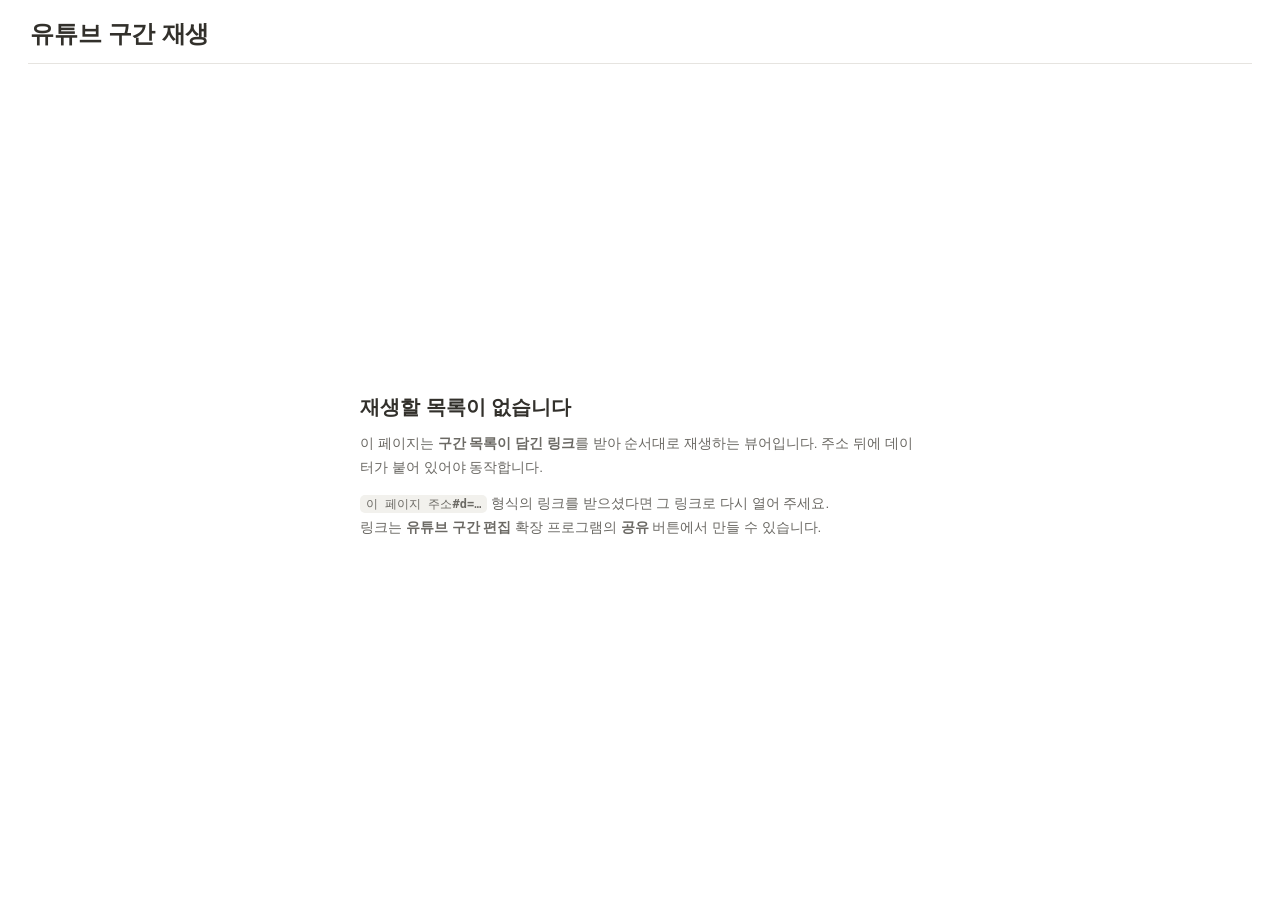
==== youtube-clip-player/index.html @ 1a42a616 "Create index.html" ====
<!DOCTYPE html>
<html lang="ko">
<head>
<meta charset="utf-8">
<meta name="viewport" content="width=device-width, initial-scale=1">
<title>유튜브 구간 재생</title>
<meta name="description" content="유튜브 영상의 지정한 구간만 순서대로 이어 봅니다.">
<style>
:root{
  --text:#32302B; --text-2:#6B6964; --text-3:#8C8A85;
  --bg:#FFFFFF; --bg-2:#FAFAF9; --bg-3:#F2F1ED;
  --hover:#EFEEEB; --line:#E6E4E0; --line-2:#D8D6D1;
  --blue:#2072CE; --blue-2:#1A62B4; --blue-soft:#E4EFFC;
  --amber:#A8701A; --amber-soft:#FBF3E2; --red:#D64545;
  --ink:#272532; --ink-2:#34313F; --ink-text:#F3F2F6; --ink-text-2:#A5A1B4;
  --grad:linear-gradient(135deg,#5AC8D8 0%,#599BF8 48%,#6E45E8 100%);
  --font:-apple-system,BlinkMacSystemFont,"Segoe UI","Apple SD Gothic Neo","Pretendard","Malgun Gothic","Noto Sans KR",Roboto,sans-serif;
  --mono:ui-monospace,SFMono-Regular,Menlo,Consolas,monospace;
}
*{box-sizing:border-box}
html,body{height:100%;margin:0}
body{
  font-family:var(--font);color:var(--text);background:var(--bg);
  font-size:14px;line-height:1.5;-webkit-font-smoothing:antialiased;overflow:hidden;
}
button{font-family:inherit;font-size:inherit;color:inherit;cursor:pointer}
a{color:inherit}

.scroll{overflow-y:auto;overflow-x:hidden;scrollbar-width:thin;scrollbar-color:#CFCCC5 transparent}
.scroll::-webkit-scrollbar{width:10px}
.scroll::-webkit-scrollbar-thumb{background:#D4D2CC;border-radius:99px;border:3px solid transparent;background-clip:padding-box}
.scroll::-webkit-scrollbar-thumb:hover{background:#B3B0A9;background-clip:padding-box}

.app{height:100%;display:flex;flex-direction:column;max-width:1480px;margin:0 auto;padding:0 28px 20px}

header.top{
  flex:0 0 auto;display:flex;align-items:center;gap:12px;
  padding:18px 2px 14px;border-bottom:1px solid var(--line);
}
h1{margin:0;font-size:24px;font-weight:700;letter-spacing:-.01em;line-height:1.3;
   overflow:hidden;text-overflow:ellipsis;display:-webkit-box;-webkit-line-clamp:2;-webkit-box-orient:vertical}
.spacer{flex:1 1 auto;min-width:0}
.cnt{display:inline-flex;align-items:baseline;gap:6px;font-size:12px;color:var(--text-3);
     font-variant-numeric:tabular-nums;white-space:nowrap}
.cnt .tv{font-size:14px;font-weight:700;color:var(--text)}
.cnt .tv.part{color:var(--amber)}
.btn{
  border:1px solid var(--line-2);background:#fff;padding:6px 12px;border-radius:7px;
  font-size:13px;font-weight:600;transition:.12s;white-space:nowrap;text-decoration:none;
  display:inline-flex;align-items:center;gap:5px;
}
.btn:hover{background:var(--hover)}
.btn.primary{background:var(--blue);border-color:var(--blue);color:#fff}
.btn.primary:hover{background:var(--blue-2)}

main{flex:1 1 auto;min-height:0;padding-top:16px;display:grid;grid-template-columns:minmax(0,1fr) 380px;gap:20px}

/* ---------- 플레이어 ---------- */
.stage{min-width:0;min-height:0;display:flex;flex-direction:column;gap:12px;justify-content:center}
.player-box{
  position:relative;width:100%;background:#0F0F0F;border-radius:12px;overflow:hidden;
  aspect-ratio:16/9;max-width:calc((100vh - 230px) * 16 / 9);margin:0 auto;
  box-shadow:0 1px 2px rgba(15,15,15,.05),0 6px 22px rgba(15,15,15,.09);
}
.player-box iframe,.player-box>div{position:absolute;inset:0;width:100%;height:100%;border:0}
.overlay{
  position:absolute;inset:0;display:none;flex-direction:column;align-items:center;justify-content:center;
  gap:10px;color:#8A8A87;background:#141414;font-size:13.5px;text-align:center;padding:24px;z-index:2;
}
.overlay.on{display:flex}
.overlay b{color:#E4E3E1;font-size:16px;font-weight:600}
.overlay .msg{color:#B3B2AF;max-width:460px;line-height:1.7}
.overlay .row{display:flex;gap:8px;margin-top:6px;flex-wrap:wrap;justify-content:center}
.overlay .btn{background:#2A2A28;border-color:#3B3B38;color:#E4E3E1}
.overlay .btn:hover{background:#3A3A37}
.overlay .btn.primary{background:var(--blue);border-color:var(--blue);color:#fff}

/* ---------- 재생 바 ---------- */
.deck{
  position:relative;flex:0 0 auto;display:flex;align-items:center;gap:18px;
  padding:13px 18px;border-radius:14px;
  background:linear-gradient(180deg,var(--ink-2) 0%,var(--ink) 100%);
  color:var(--ink-text);box-shadow:0 6px 22px rgba(15,15,15,.16);
  max-width:calc((100vh - 268px) * 16 / 9);margin:0 auto;width:100%;
}

.deck-transport{flex:0 0 auto;display:flex;align-items:center;gap:6px}
.playbig{
  width:46px;height:46px;padding:0;border:0;border-radius:50%;
  background:var(--grad);color:#fff;display:inline-flex;align-items:center;justify-content:center;
  box-shadow:0 2px 12px rgba(90,80,220,.5);transition:.14s;
}
.playbig svg{width:18px;height:18px;display:block}
.playbig:hover{filter:brightness(1.1);box-shadow:0 3px 16px rgba(90,80,220,.66)}
.playbig:active{transform:scale(.94)}
.tbtn{
  width:34px;height:34px;padding:0;border:0;border-radius:9px;background:transparent;
  color:var(--ink-text-2);display:inline-flex;align-items:center;justify-content:center;transition:.12s;
}
.tbtn svg{width:16px;height:16px;display:block}
.tbtn:hover{background:rgba(255,255,255,.13);color:#fff}
.tbtn:active{transform:scale(.92)}

.deck-main{flex:1;min-width:0;display:flex;flex-direction:column;gap:7px}
.deck-row{display:flex;align-items:center;gap:10px;min-width:0}
.chip{
  flex:0 0 auto;background:rgba(255,255,255,.13);border-radius:6px;padding:2px 8px;
  font-size:11.5px;font-weight:700;color:#fff;font-variant-numeric:tabular-nums;
}
.deck-title{flex:1;min-width:0;font-size:14.5px;font-weight:600;color:#fff;
            overflow:hidden;text-overflow:ellipsis;white-space:nowrap}
.deck.idle .deck-title{color:var(--ink-text-2);font-weight:500}
.deck-open{
  flex:0 0 auto;font-size:11.5px;color:var(--ink-text-2);text-decoration:none;
  border-bottom:1px solid rgba(255,255,255,.28);padding-bottom:1px;white-space:nowrap;transition:.12s;
}
.deck-open:hover{color:#fff;border-color:#fff}

.t{flex:0 0 auto;font-size:11.5px;color:var(--ink-text-2);font-variant-numeric:tabular-nums;min-width:40px}
.t.right{text-align:right}
.track{flex:1;position:relative;height:16px;display:flex;align-items:center;cursor:pointer}
.track::before{content:'';position:absolute;left:0;right:0;height:4px;border-radius:99px;background:rgba(255,255,255,.17)}
.track i{position:relative;display:block;height:4px;border-radius:99px;background:var(--grad);width:0;transition:width .2s linear}
.track .knob{
  position:absolute;top:50%;left:0;width:11px;height:11px;border-radius:50%;background:#fff;
  transform:translate(-50%,-50%);opacity:0;transition:opacity .12s;box-shadow:0 1px 5px rgba(0,0,0,.45);
}
.track:hover .knob{opacity:1}
.deck.idle .track{pointer-events:none;opacity:.55}

.deck-side{flex:0 0 auto;display:flex;align-items:center;gap:8px}
.btn-dark{
  border:1px solid rgba(255,255,255,.24);background:transparent;color:var(--ink-text);
  padding:7px 13px;border-radius:9px;font-size:12.5px;font-weight:600;white-space:nowrap;transition:.12s;
}
.btn-dark:hover{background:rgba(255,255,255,.13);border-color:rgba(255,255,255,.4)}

/* ---------- 목록 ---------- */
.side{min-width:0;min-height:0;display:flex;flex-direction:column;
      background:var(--bg-2);border:1px solid var(--line);border-radius:12px}
.side-head{flex:0 0 auto;display:flex;align-items:center;justify-content:space-between;gap:8px;
           padding:11px 13px;border-bottom:1px solid var(--line)}
.side-head h2{margin:0;font-size:11.5px;font-weight:700;letter-spacing:.07em;color:var(--text-2)}
.side-body{flex:1 1 auto;min-height:0;padding:9px 9px 6px}

.pl{display:flex;align-items:center;gap:10px;padding:9px 10px;border-radius:9px;cursor:pointer;transition:.1s;margin-bottom:2px}
.pl:hover{background:var(--hover)}
.pl.on{background:var(--blue-soft);box-shadow:inset 2px 0 0 var(--blue)}
.pl.on .pl-title{color:var(--blue-2);font-weight:700}
.pl-num{flex:0 0 auto;width:20px;text-align:center;font-size:12px;font-weight:700;color:var(--text-3);font-variant-numeric:tabular-nums}
.pl.on .pl-num{color:var(--blue)}
.pl-body{flex:1;min-width:0;display:flex;flex-direction:column}
.pl-title,.pl-sub{display:block;overflow:hidden;text-overflow:ellipsis;white-space:nowrap}
.pl-title{font-size:13px;font-weight:500}
.pl-sub{font-size:11px;color:var(--text-3);font-variant-numeric:tabular-nums}
.pl-dur{flex:0 0 auto;font-size:11px;color:var(--text-3);font-variant-numeric:tabular-nums}

/* ---------- 안내 화면 ---------- */
.intro{flex:1 1 auto;display:flex;align-items:center;justify-content:center;padding:24px}
.intro-card{max-width:560px;text-align:left}
.intro h2{margin:0 0 10px;font-size:20px;font-weight:700}
.intro p{margin:0 0 12px;color:var(--text-2);line-height:1.8;font-size:13.5px}
.intro code{background:var(--bg-3);border-radius:5px;padding:2px 6px;font-family:var(--mono);font-size:12px}
.warnbox{background:var(--amber-soft);border:1px solid #EFE0C2;border-radius:10px;
         padding:12px 14px;color:#7A5B18;font-size:13px;line-height:1.75;margin:0 0 14px}
.warnbox b{color:#5E4610}

#toast{
  position:fixed;left:50%;bottom:24px;transform:translate(-50%,16px);
  background:var(--ink);color:#fff;padding:9px 16px;border-radius:9px;font-size:13px;
  opacity:0;pointer-events:none;transition:.2s;z-index:80;box-shadow:0 8px 24px rgba(0,0,0,.3);
}
#toast.on{opacity:1;transform:translate(-50%,0)}

@media (max-width:1000px){
  body{overflow:auto}
  .app{height:auto;min-height:100%;padding:0 16px 24px}
  main{grid-template-columns:minmax(0,1fr)}
  .player-box,.deck{max-width:100%}
  .deck{flex-wrap:wrap;gap:12px}
  .deck-main{order:3;flex-basis:100%}
  .deck-side{margin-left:auto}
  .side{max-height:60vh}
}
</style>
</head>
<body>

<div class="app">
  <header class="top">
    <h1 id="pageTitle">유튜브 구간 재생</h1>
    <span class="spacer"></span>
    <span class="cnt" id="count"></span>
  </header>

  <!-- 데이터가 있을 때 -->
  <main id="viewMain" style="display:none">
    <div class="stage">
      <div class="player-box">
        <div id="player"></div>
        <div class="overlay" id="ovError">
          <b>재생할 수 없어요</b>
          <span class="msg"></span>
          <div class="row">
            <a class="btn" target="_blank" rel="noopener" data-open>유튜브에서 열기 ↗</a>
            <button type="button" class="btn primary" data-skip>다음 구간 ▸</button>
          </div>
        </div>
      </div>

      <div class="deck idle" id="deck">
        <div class="deck-transport">
          <button type="button" class="tbtn" id="btnPrev" title="이전 구간" data-ico="prev"></button>
          <button type="button" class="playbig" id="btnPlayToggle" title="처음부터 재생"></button>
          <button type="button" class="tbtn" id="btnNext" title="다음 구간" data-ico="next"></button>
        </div>

        <div class="deck-main">
          <div class="deck-row">
            <span class="chip" id="deckIdx">1 / 1</span>
            <span class="deck-title" id="deckTitle">재생 준비 완료</span>
            <a class="deck-open" id="deckOpen" target="_blank" rel="noopener">유튜브에서 열기 ↗</a>
          </div>
          <div class="deck-row">
            <span class="t" id="tNow">00:00</span>
            <div class="track" id="track" title="이 구간 안에서 이동">
              <i id="progBar"></i><span class="knob" id="knob"></span>
            </div>
            <span class="t right" id="tEnd">00:00</span>
          </div>
        </div>

        <div class="deck-side">
          <button type="button" class="tbtn" id="btnReplay" title="현재 구간 다시" data-ico="replay"></button>
          <button type="button" class="btn-dark" id="btnFromStart">처음부터</button>
        </div>
      </div>
    </div>

    <aside class="side">
      <div class="side-head">
        <h2>재생 목록</h2>
        <button type="button" class="btn" id="btnCopyJson" title="이 목록을 JSON으로 복사">JSON 복사</button>
      </div>
      <div class="side-body scroll" id="list"></div>
    </aside>
  </main>

  <!-- 데이터가 없을 때 -->
  <div class="intro" id="intro">
    <div class="intro-card">
      <div class="warnbox" id="fileWarn" style="display:none">
        <b>파일을 직접 열면 재생되지 않습니다.</b><br>
        지금 이 페이지는 <code id="protoNow"></code> 주소로 열렸습니다.
        유튜브 플레이어는 <b>https 주소</b>에서만 동작하므로,
        GitHub Pages 같은 곳에 올린 뒤 <code>https://…</code> 주소로 접속해 주세요.
      </div>
      <h2>재생할 목록이 없습니다</h2>
      <p>
        이 페이지는 <b>구간 목록이 담긴 링크</b>를 받아 순서대로 재생하는 뷰어입니다.
        주소 뒤에 데이터가 붙어 있어야 동작합니다.
      </p>
      <p>
        <code>이 페이지 주소<b>#d=</b>…</code> 형식의 링크를 받으셨다면 그 링크로 다시 열어 주세요.<br>
        링크는 <b>유튜브 구간 편집</b> 확장 프로그램의 <b>공유</b> 버튼에서 만들 수 있습니다.
      </p>
    </div>
  </div>
</div>

<div id="toast"></div>

<script>
/* =========================================================
   유튜브 구간 재생 뷰어 (GitHub Pages 등 정적 호스팅용)
   ---------------------------------------------------------
   주소에 담긴 목록을 읽어 유튜브 임베드 플레이어로 이어 재생한다.

     …/index.html#d=<base64url JSON>    ← 권장. 길이 제한이 사실상 없다
     …/index.html?d=<base64url JSON>    ← 기존 Apps Script 링크 호환

   JSON 형식 (두 가지 모두 허용)
     {"title":"...","clips":[{"url":"https://youtu.be/ID","start":"00:10","end":"00:40","label":"이름"}]}
     {"title":"...","clips":[{"u":"...","s":"00:10","e":"00:40","l":"이름"}]}
   ========================================================= */

/* ---------- 아이콘 ---------- */
const SVG = (() => {
  const s = (p, f) => '<svg viewBox="0 0 24 24" fill="' + (f ? 'currentColor' : 'none') +
    '" stroke="' + (f ? 'none' : 'currentColor') +
    '" stroke-width="2.7" stroke-linecap="round" stroke-linejoin="round">' + p + '</svg>';
  return {
    prev:  s('<path d="M7.4 5.4a1.1 1.1 0 0 0-2.2 0v13.2a1.1 1.1 0 0 0 2.2 0z"/><path d="M18.6 5.5 9.8 11.1a1.05 1.05 0 0 0 0 1.8l8.8 5.6a1.05 1.05 0 0 0 1.6-.9V6.4a1.05 1.05 0 0 0-1.6-.9z"/>', true),
    next:  s('<path d="M16.6 5.4a1.1 1.1 0 0 1 2.2 0v13.2a1.1 1.1 0 0 1-2.2 0z"/><path d="M5.4 5.5l8.8 5.6a1.05 1.05 0 0 1 0 1.8l-8.8 5.6a1.05 1.05 0 0 1-1.6-.9V6.4a1.05 1.05 0 0 1 1.6-.9z"/>', true),
    replay:s('<path d="M20.5 12a8.5 8.5 0 1 1-2.6-6.1M20.5 4v5.5H15"/>'),
    stop:  s('<rect x="6.2" y="6.2" width="11.6" height="11.6" rx="2.6"/>', true),
    playS: s('<path d="M7.2 4.6v14.8L19.6 12z"/>', true)
  };
})();

const $ = (id) => document.getElementById(id);
let toastTimer = null;
function toast(msg) {
  const t = $('toast');
  t.textContent = msg; t.classList.add('on');
  clearTimeout(toastTimer);
  toastTimer = setTimeout(() => t.classList.remove('on'), 2600);
}

/* ---------- 시간 / URL ---------- */
function parseTime(v) {
  if (v === null || v === undefined) return null;
  let s = String(v).trim().replace(/[^0-9:.]/g, '');
  if (!s) return null;
  let total = 0;
  for (const part of s.split(':')) { let n = parseFloat(part); if (isNaN(n)) n = 0; total = total * 60 + n; }
  return total < 0 ? 0 : total;
}
function fmtTime(sec) {
  if (sec === null || sec === undefined || isNaN(sec)) return '';
  sec = Math.max(0, Math.round(sec));
  const h = Math.floor(sec / 3600), m = Math.floor((sec % 3600) / 60), s = sec % 60;
  const p = (n) => (n < 10 ? '0' : '') + n;
  return h > 0 ? h + ':' + p(m) + ':' + p(s) : p(m) + ':' + p(s);
}
function videoIdOf(url) {
  if (!url) return '';
  const s = String(url).trim();
  if (/^[A-Za-z0-9_-]{11}$/.test(s)) return s;
  let m = s.match(/(?:youtube\.com\/(?:watch\?(?:.*&)?v=|embed\/|shorts\/|live\/|v\/)|youtu\.be\/)([A-Za-z0-9_-]{11})/);
  if (m) return m[1];
  m = s.match(/[?&]v=([A-Za-z0-9_-]{11})/);
  return m ? m[1] : '';
}
function esc(v) {
  return String(v == null ? '' : v)
    .replace(/&/g, '&amp;').replace(/</g, '&lt;').replace(/>/g, '&gt;').replace(/"/g, '&quot;');
}

/* ---------- 주소에서 데이터 읽기 ---------- */
function decodeB64Url(str) {
  const b64 = str.replace(/-/g, '+').replace(/_/g, '/');
  const pad = b64 + '='.repeat((4 - (b64.length % 4)) % 4);
  const bin = atob(pad);
  const bytes = new Uint8Array(bin.length);
  for (let i = 0; i < bin.length; i++) bytes[i] = bin.charCodeAt(i);
  return new TextDecoder('utf-8').decode(bytes);
}
function readPayload() {
  const grab = (src) => {
    const m = String(src || '').match(/(?:^|[?&#])d=([A-Za-z0-9_-]+)/);
    return m ? m[1] : '';
  };
  const raw = grab(location.hash) || grab(location.search);
  if (!raw) return null;
  return JSON.parse(decodeB64Url(raw));
}

/* ---------- 상태 ---------- */
let data = null;
let queue = [];
let pos = -1;

function buildQueue(d) {
  const list = (d && (d.clips || d.items || d.list)) || [];
  const out = [];
  let lastUrl = '';
  list.forEach((c, i) => {
    const o = (typeof c === 'string') ? { u: c } : c;
    const url = String(o.url || o.u || o.link || '').trim();
    if (url) lastUrl = url;
    const vid = videoIdOf(url || lastUrl);
    if (!vid) return;
    let st = parseTime(o.start !== undefined ? o.start : o.s); if (st === null) st = 0;
    let en = parseTime(o.end !== undefined ? o.end : o.e);
    if (en !== null && en <= st) en = null;
    out.push({
      no: out.length + 1, videoId: vid, start: st, end: en,
      label: String(o.label || o.l || o.name || o.title || '').trim()
    });
  });
  return out;
}

/* =========================================================
   플레이어
   ========================================================= */
let player = null, ready = false, timer = null;
let armed = false, loadedAt = 0, lastAdv = 0, previewing = false, pvTimer = null;

const ERR_MSG = {
  2:   '영상 주소나 시간 값이 잘못됐어요.',
  5:   '브라우저에서 재생하지 못했어요. 페이지를 새로고침해 보세요.',
  100: '영상이 삭제되었거나 비공개예요.',
  101: '이 영상은 저작권자가 외부 사이트 재생(임베드)을 막아 뒀어요.',
  150: '이 영상은 저작권자가 외부 사이트 재생(임베드)을 막아 뒀어요.'
};

function onYouTubeIframeAPIReady() {
  player = new YT.Player('player', {
    host: 'https://www.youtube-nocookie.com',
    playerVars: { rel: 0, modestbranding: 1, playsinline: 1, iv_load_policy: 3, fs: 1 },
    events: {
      onReady: () => {
        ready = true;
        if (queue.length) cue(0);
      },
      onStateChange: (e) => {
        if (e.data === YT.PlayerState.PLAYING) {
          hideError();
          if (previewing) {                 /* 시작 지점 한 프레임만 보여주고 정지 */
            previewing = false;
            clearTimeout(pvTimer);
            try { player.pauseVideo(); } catch (err) {}
            setTimeout(() => { try { player.unMute(); } catch (err) {} }, 250);
            return;
          }
          startTick();
        }
        if (e.data === YT.PlayerState.ENDED) advance(true);
      },
      onError: (e) => showError(e && e.data)
    }
  });
}
window.onYouTubeIframeAPIReady = onYouTubeIframeAPIReady;

/** 재생하지 않고 시작 지점 화면만 띄워 둔다 */
function cue(i) {
  const it = queue[i];
  if (!it || !ready) return;
  pos = i; armed = false; loadedAt = Date.now(); previewing = true;
  hideError(); clearInterval(timer);
  try {
    player.mute();
    player.loadVideoById({ videoId: it.videoId, startSeconds: it.start });
  } catch (e) { previewing = false; return; }
  renderDeck(); markRow();
  clearTimeout(pvTimer);
  pvTimer = setTimeout(() => {                 /* 자동재생이 막힌 경우의 대비 */
    if (previewing) {
      previewing = false;
      try { player.pauseVideo(); player.unMute(); } catch (e) {}
    }
  }, 3500);
}

function go(i) {
  const it = queue[i];
  if (!it) return;
  if (!ready) { setTimeout(() => go(i), 300); return; }
  pos = i; armed = false; loadedAt = Date.now(); previewing = false;
  clearTimeout(pvTimer); hideError();
  const opt = { videoId: it.videoId, startSeconds: it.start };
  if (it.end !== null) opt.endSeconds = it.end + 0.4;
  try { player.unMute(); player.loadVideoById(opt); } catch (e) { return; }
  startTick(); renderDeck(); markRow(); setProgress(0);
}

function startTick() {
  clearInterval(timer);
  timer = setInterval(tick, 200);
}
function tick() {
  const it = queue[pos];
  if (!it || !player || !player.getCurrentTime) return;
  if (Date.now() - loadedAt < 700) return;
  try {
    const vd = player.getVideoData && player.getVideoData();
    if (vd && vd.video_id && vd.video_id !== it.videoId) return;
  } catch (e) {}
  const t = player.getCurrentTime();
  if (typeof t !== 'number' || isNaN(t)) return;

  if (!armed) { if (t >= it.start - 0.8) armed = true; return; }

  updateDeckTime(t);
  if (it.end !== null && it.end > it.start) setProgress((t - it.start) / (it.end - it.start));

  if (it.end !== null && t >= it.end - 0.1) advance(true);
}

function advance(auto) {
  const now = Date.now();
  if (now - lastAdv < 500 || now - loadedAt < 500) return;
  lastAdv = now;
  if (pos + 1 < queue.length) { go(pos + 1); return; }
  clearInterval(timer);
  try { player.pauseVideo(); } catch (e) {}
  if (auto) toast('마지막 구간까지 재생했어요');
}

function stopAll() {
  clearInterval(timer); clearTimeout(pvTimer);
  previewing = false; hideError();
  try { player.pauseVideo(); } catch (e) {}
  setProgress(0);
  if (queue.length) cue(0);
}

function showError(code) {
  clearInterval(timer);
  const box = $('ovError');
  const it = queue[pos];
  box.querySelector('.msg').textContent =
    (ERR_MSG[code] || '유튜브가 재생을 거부했어요.') + (code ? ' (코드 ' + code + ')' : '');
  const a = box.querySelector('[data-open]');
  if (it) {
    const t = Math.floor(it.start || 0);
    a.href = 'https://www.youtube.com/watch?v=' + it.videoId + (t ? '&t=' + t + 's' : '');
    a.style.display = '';
  } else a.style.display = 'none';
  box.querySelector('[data-skip]').style.display = (it && pos + 1 < queue.length) ? '' : 'none';
  box.classList.add('on');
}
function hideError() { $('ovError').classList.remove('on'); }

/** 플레이어 자체를 못 띄웠을 때 — 원인을 짚어 준다 */
function playerUnavailable() {
  if (ready) return;
  const box = $('ovError');
  const it = queue[0];
  box.querySelector('b').textContent = '유튜브 플레이어를 불러오지 못했어요';
  box.querySelector('.msg').innerHTML =
    '다음 중 하나일 수 있어요.<br>' +
    '· 이 페이지가 <b>https 주소</b>가 아닌 경우 (현재 ' + location.protocol + '//)<br>' +
    '· 광고 차단·보안 프로그램이 유튜브 스크립트를 막은 경우<br>' +
    '· 네트워크에서 youtube.com 이 차단된 경우<br>' +
    '아래 버튼으로 유튜브에서 직접 열어 볼 수 있어요.';
  const a = box.querySelector('[data-open]');
  if (it) {
    const t = Math.floor(it.start || 0);
    a.href = 'https://www.youtube.com/watch?v=' + it.videoId + (t ? '&t=' + t + 's' : '');
    a.style.display = '';
  } else a.style.display = 'none';
  box.querySelector('[data-skip]').style.display = 'none';
  box.classList.add('on');
}

$('ovError').addEventListener('click', (e) => {
  if (e.target.closest('[data-skip]')) { lastAdv = 0; if (pos + 1 < queue.length) go(pos + 1); }
});

/* =========================================================
   화면
   ========================================================= */
function renderDeck() {
  const deck = $('deck'), title = $('deckTitle'), idx = $('deckIdx');
  const big = $('btnPlayToggle'), open = $('deckOpen');
  const it = queue[pos] || queue[0];
  const playing = pos >= 0 && !previewing && armed;

  if (!it) { deck.classList.add('idle'); return; }

  deck.classList.toggle('idle', pos < 0);
  idx.textContent = it.no + ' / ' + queue.length;
  title.textContent = pos < 0
    ? (it.label || ('영상 ' + it.videoId)) + ' 부터 시작합니다'
    : (it.label || ('영상 ' + it.videoId));

  big.innerHTML = playing ? SVG.stop : SVG.playS;
  big.title = playing ? '정지' : (pos < 0 ? '처음부터 재생' : '재생');

  $('tNow').textContent = fmtTime(it.start);
  $('tEnd').textContent = it.end === null ? '끝' : fmtTime(it.end);

  const t = Math.floor(it.start || 0);
  open.href = 'https://www.youtube.com/watch?v=' + it.videoId + (t ? '&t=' + t + 's' : '');
}

function updateDeckTime(t) {
  const it = queue[pos];
  if (!it) return;
  $('deck').classList.remove('idle');
  $('btnPlayToggle').innerHTML = SVG.stop;
  $('btnPlayToggle').title = '정지';
  $('tNow').textContent = fmtTime(t);
}

function setProgress(r) {
  const p = Math.max(0, Math.min(1, isFinite(r) ? r : 0)) * 100;
  $('progBar').style.width = p + '%';
  $('knob').style.left = p + '%';
}

/* 막대를 누르면 그 구간 안에서 이동한다 */
$('track').addEventListener('click', (e) => {
  const it = queue[pos];
  if (!it || !player || !player.seekTo) return;
  const box = e.currentTarget.getBoundingClientRect();
  const r = Math.max(0, Math.min(1, (e.clientX - box.left) / box.width));
  const end = it.end !== null ? it.end : (player.getDuration ? player.getDuration() : it.start);
  const target = it.start + (end - it.start) * r;
  try { player.seekTo(target, true); } catch (err) {}
  setProgress(r);
  $('tNow').textContent = fmtTime(target);
});

function renderList() {
  $('list').innerHTML = queue.map((it, i) =>
    '<div class="pl" data-pos="' + i + '">' +
      '<span class="pl-num">' + it.no + '</span>' +
      '<span class="pl-body">' +
        '<span class="pl-title">' + esc(it.label || ('영상 ' + it.videoId)) + '</span>' +
        '<span class="pl-sub">' + fmtTime(it.start) + ' → ' + (it.end === null ? '끝' : fmtTime(it.end)) + '</span>' +
      '</span>' +
      '<span class="pl-dur">' + (it.end === null ? '' : fmtTime(it.end - it.start)) + '</span>' +
    '</div>').join('');
}
function markRow() {
  document.querySelectorAll('#list .pl').forEach((n, i) => n.classList.toggle('on', i === pos));
}
function renderTotal() {
  let sec = 0, unknown = 0;
  queue.forEach((it) => { if (it.end === null) unknown++; else sec += Math.max(0, it.end - it.start); });
  $('count').innerHTML = queue.length
    ? '<span class="tv' + (unknown ? ' part' : '') + '">' + fmtTime(sec) + (unknown ? '+' : '') +
      '</span><span>· ' + queue.length + '개</span>'
    : '';
}

$('list').addEventListener('click', (e) => {
  const row = e.target.closest('.pl');
  if (row) go(parseInt(row.getAttribute('data-pos'), 10));
});
$('btnPlayToggle').addEventListener('click', () => {
  if (pos >= 0 && armed && !previewing) stopAll();
  else go(pos < 0 ? 0 : pos);
});
$('btnPrev').addEventListener('click', () => { lastAdv = 0; go(pos > 0 ? pos - 1 : 0); });
$('btnNext').addEventListener('click', () => {
  if (pos + 1 >= queue.length) { toast('마지막 구간이에요'); return; }
  lastAdv = 0; go(pos + 1);
});
$('btnReplay').addEventListener('click', () => { lastAdv = 0; go(pos < 0 ? 0 : pos); });
$('btnFromStart').addEventListener('click', () => { lastAdv = 0; go(0); });

$('btnCopyJson').addEventListener('click', async () => {
  const out = JSON.stringify({
    version: 1,
    title: (data && data.title) || '',
    clips: queue.map((it) => ({
      url: 'https://youtu.be/' + it.videoId,
      start: fmtTime(it.start),
      end: it.end === null ? '' : fmtTime(it.end),
      label: it.label || ''
    }))
  }, null, 2);
  try { await navigator.clipboard.writeText(out); toast('JSON을 복사했어요'); }
  catch (e) { toast('복사하지 못했어요'); }
});

document.addEventListener('keydown', (e) => {
  if (e.target && /INPUT|TEXTAREA/.test(e.target.tagName)) return;
  if (e.key === 'ArrowRight') { lastAdv = 0; if (pos + 1 < queue.length) go(pos + 1); }
  if (e.key === 'ArrowLeft') { lastAdv = 0; go(pos > 0 ? pos - 1 : 0); }
  if (e.code === 'Space') { e.preventDefault(); $('btnPlayToggle').click(); }
});

/* =========================================================
   시작
   ========================================================= */
(function boot() {
  document.querySelectorAll('[data-ico]').forEach((el) => {
    const k = el.getAttribute('data-ico');
    if (SVG[k]) el.innerHTML = SVG[k];
  });
  $('btnPlayToggle').innerHTML = SVG.playS;

  /* file:// 로 열면 유튜브 플레이어가 아예 뜨지 않는다. 미리 알려 준다. */
  const badOrigin = location.protocol === 'file:';
  if (badOrigin) {
    $('fileWarn').style.display = '';
    $('protoNow').textContent = location.protocol + '//';
  }

  try { data = readPayload(); }
  catch (err) { toast('링크의 데이터를 읽지 못했어요: ' + err.message); }

  queue = buildQueue(data);

  if (!queue.length) {
    $('intro').style.display = 'flex';
    $('viewMain').style.display = 'none';
    return;
  }

  $('intro').style.display = 'none';
  $('viewMain').style.display = 'grid';

  const t = (data && data.title) ? String(data.title) : '';
  if (t) { $('pageTitle').textContent = t; document.title = t; }

  renderList(); renderTotal(); renderDeck();

  if (badOrigin) {
    toast('file:// 로 열면 유튜브가 재생되지 않습니다. https 주소로 접속해 주세요');
    return;
  }

  const sc = document.createElement('script');
  sc.src = 'https://www.youtube.com/iframe_api';
  sc.onerror = playerUnavailable;
  document.head.appendChild(sc);

  /* 스크립트는 받았는데 플레이어가 끝내 안 뜨는 경우까지 잡는다 */
  setTimeout(() => { if (!ready) playerUnavailable(); }, 8000);
})();

/* 주소의 #d= 가 바뀌면 새 목록으로 갈아탄다 */
window.addEventListener('hashchange', () => location.reload());
</script>
</body>
</html>
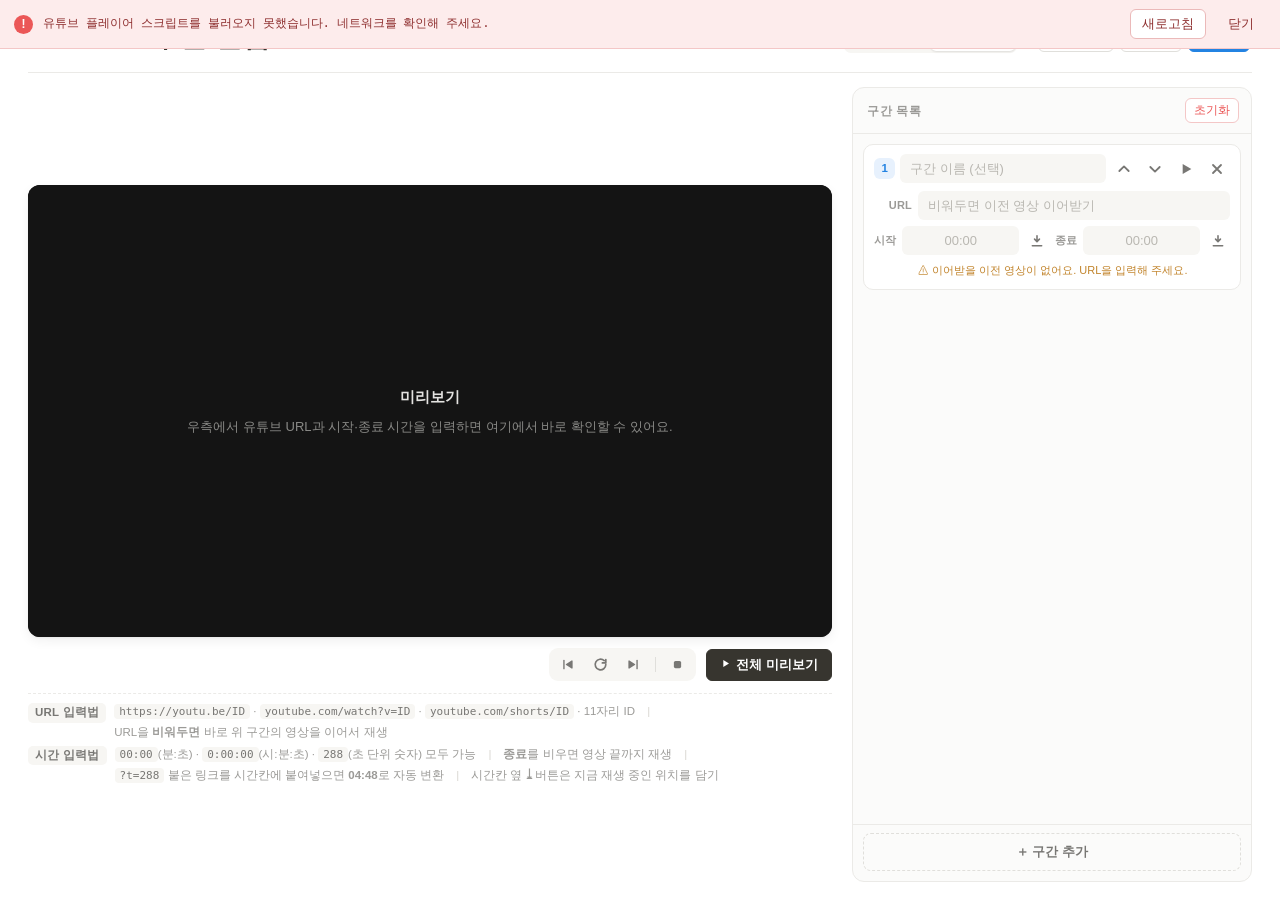
==== commit 43cbc0f5: "Update index.html" ====
--- a/youtube-clip-player/index.html
+++ b/youtube-clip-player/index.html
@@ -3,18 +3,24 @@
 <head>
 <meta charset="utf-8">
 <meta name="viewport" content="width=device-width, initial-scale=1">
-<title>유튜브 구간 재생</title>
-<meta name="description" content="유튜브 영상의 지정한 구간만 순서대로 이어 봅니다.">
+<title>YouTube 구간 편집</title>
 <style>
+/* ===== Notion-ish design tokens ===== */
 :root{
-  --text:#32302B; --text-2:#6B6964; --text-3:#8C8A85;
-  --bg:#FFFFFF; --bg-2:#FAFAF9; --bg-3:#F2F1ED;
-  --hover:#EFEEEB; --line:#E6E4E0; --line-2:#D8D6D1;
-  --blue:#2072CE; --blue-2:#1A62B4; --blue-soft:#E4EFFC;
-  --amber:#A8701A; --amber-soft:#FBF3E2; --red:#D64545;
-  --ink:#272532; --ink-2:#34313F; --ink-text:#F3F2F6; --ink-text-2:#A5A1B4;
-  --grad:linear-gradient(135deg,#5AC8D8 0%,#599BF8 48%,#6E45E8 100%);
-  --font:-apple-system,BlinkMacSystemFont,"Segoe UI","Apple SD Gothic Neo","Pretendard","Malgun Gothic","Noto Sans KR",Roboto,sans-serif;
+  --text:#37352F;
+  --text-2:#787774;
+  --text-3:#9B9A97;
+  --bg:#FFFFFF;
+  --bg-2:#FBFBFA;
+  --bg-3:#F7F6F3;
+  --hover:#F1F1EF;
+  --line:#EBEAE7;
+  --line-2:#E0DFDB;
+  --blue:#2383E2;
+  --blue-soft:#E7F1FD;
+  --red:#EB5757;
+  --shadow:0 1px 2px rgba(15,15,15,.05), 0 4px 12px rgba(15,15,15,.06);
+  --font:-apple-system,BlinkMacSystemFont,"Segoe UI","Apple SD Gothic Neo","Pretendard","Noto Sans KR",Roboto,"Helvetica Neue",Arial,sans-serif;
   --mono:ui-monospace,SFMono-Regular,Menlo,Consolas,monospace;
 }
 *{box-sizing:border-box}
@@ -24,162 +30,331 @@
   font-size:14px;line-height:1.5;-webkit-font-smoothing:antialiased;overflow:hidden;
 }
 button{font-family:inherit;font-size:inherit;color:inherit;cursor:pointer}
+input,textarea{font-family:inherit;font-size:inherit;color:inherit}
 a{color:inherit}
 
-.scroll{overflow-y:auto;overflow-x:hidden;scrollbar-width:thin;scrollbar-color:#CFCCC5 transparent}
-.scroll::-webkit-scrollbar{width:10px}
-.scroll::-webkit-scrollbar-thumb{background:#D4D2CC;border-radius:99px;border:3px solid transparent;background-clip:padding-box}
-.scroll::-webkit-scrollbar-thumb:hover{background:#B3B0A9;background-clip:padding-box}
-
-.app{height:100%;display:flex;flex-direction:column;max-width:1480px;margin:0 auto;padding:0 28px 20px}
+/* ===== pretty scrollbar ===== */
+.scroll{overflow-y:auto;overflow-x:hidden;scrollbar-width:thin;scrollbar-color:#D7D5CF transparent}
+.scroll::-webkit-scrollbar{width:11px;height:11px}
+.scroll::-webkit-scrollbar-track{background:transparent}
+.scroll::-webkit-scrollbar-thumb{
+  background:#DCDAD4;border-radius:99px;
+  border:3px solid transparent;background-clip:padding-box;transition:background .15s;
+}
+.scroll::-webkit-scrollbar-thumb:hover{background:#BDBAB2;background-clip:padding-box}
+.scroll::-webkit-scrollbar-corner{background:transparent}
+
+/* ===== layout ===== */
+.app{height:100%;display:flex;flex-direction:column;padding:0 28px 18px;max-width:1480px;margin:0 auto}
 
 header.top{
-  flex:0 0 auto;display:flex;align-items:center;gap:12px;
-  padding:18px 2px 14px;border-bottom:1px solid var(--line);
-}
-h1{margin:0;font-size:24px;font-weight:700;letter-spacing:-.01em;line-height:1.3;
-   overflow:hidden;text-overflow:ellipsis;display:-webkit-box;-webkit-line-clamp:2;-webkit-box-orient:vertical}
-.spacer{flex:1 1 auto;min-width:0}
-.cnt{display:inline-flex;align-items:baseline;gap:6px;font-size:12px;color:var(--text-3);
-     font-variant-numeric:tabular-nums;white-space:nowrap}
-.cnt .tv{font-size:14px;font-weight:700;color:var(--text)}
-.cnt .tv.part{color:var(--amber)}
+  flex:0 0 auto;display:flex;align-items:flex-start;gap:16px;
+  padding:16px 2px 14px;border-bottom:1px solid var(--line);
+}
+.title-wrap{display:flex;align-items:flex-start;min-width:0;flex:1}
+#pageTitle{
+  border:0;outline:0;background:transparent;resize:none;overflow:hidden;
+  font-size:28px;font-weight:700;letter-spacing:-.01em;line-height:1.28;
+  padding:3px 6px;margin-left:-6px;border-radius:6px;width:100%;min-width:0;
+  display:block;word-break:break-word;overflow-wrap:anywhere;
+  max-height:calc(1.28em * 3 + 6px);
+}
+#pageTitle:focus{overflow-y:auto}
+#pageTitle::placeholder{color:#D5D2CC}
+#pageTitle:hover,#pageTitle:focus{background:var(--hover)}
+
+.toolbar{flex:0 0 auto;display:flex;align-items:center;gap:10px;margin-top:5px}
+.tdiv{width:1px;height:20px;background:var(--line);flex:0 0 auto}
+.btn-group{display:flex;align-items:center;gap:6px}
+.btn-group .btn{min-width:62px;justify-content:center}
+.segmented{display:flex;background:var(--bg-3);border-radius:7px;padding:2px;gap:2px}
+.segmented button{
+  border:0;background:transparent;padding:5px 14px;border-radius:5px;
+  font-size:13px;font-weight:500;color:var(--text-2);transition:.12s;
+}
+.segmented button:hover{color:var(--text)}
+.segmented button.on{background:#fff;color:var(--text);box-shadow:0 1px 2px rgba(15,15,15,.1);font-weight:600}
+
 .btn{
-  border:1px solid var(--line-2);background:#fff;padding:6px 12px;border-radius:7px;
-  font-size:13px;font-weight:600;transition:.12s;white-space:nowrap;text-decoration:none;
+  border:1px solid var(--line-2);background:#fff;padding:5px 11px;border-radius:6px;
+  font-size:13px;font-weight:500;transition:.12s;white-space:nowrap;text-decoration:none;
   display:inline-flex;align-items:center;gap:5px;
 }
 .btn:hover{background:var(--hover)}
 .btn.primary{background:var(--blue);border-color:var(--blue);color:#fff}
-.btn.primary:hover{background:var(--blue-2)}
-
-main{flex:1 1 auto;min-height:0;padding-top:16px;display:grid;grid-template-columns:minmax(0,1fr) 380px;gap:20px}
-
-/* ---------- 플레이어 ---------- */
-.stage{min-width:0;min-height:0;display:flex;flex-direction:column;gap:12px;justify-content:center}
+.btn.primary:hover{background:#1B72C9}
+.btn.ghost{border-color:transparent;color:var(--text-2)}
+.btn.ghost:hover{background:var(--hover);color:var(--text)}
+.btn.warn{color:var(--red);border-color:#F4C7C7}
+.btn.warn:hover{background:#FDECEC}
+.btn.sm{padding:3px 8px;font-size:12px}
+.btn:disabled{opacity:.4;cursor:default}
+
+main{flex:1 1 auto;min-height:0;padding-top:14px}
+.pane{display:none;height:100%;min-height:0;gap:20px}
+.pane.on{display:grid;grid-template-columns:minmax(0,1fr) 400px}
+
+.stage{min-width:0;min-height:0;display:flex;flex-direction:column;gap:11px;justify-content:center}
 .player-box{
   position:relative;width:100%;background:#0F0F0F;border-radius:12px;overflow:hidden;
-  aspect-ratio:16/9;max-width:calc((100vh - 230px) * 16 / 9);margin:0 auto;
-  box-shadow:0 1px 2px rgba(15,15,15,.05),0 6px 22px rgba(15,15,15,.09);
+  aspect-ratio:16/9;max-width:calc((100vh - 250px) * 16 / 9);margin:0 auto;box-shadow:var(--shadow);
 }
 .player-box iframe,.player-box>div{position:absolute;inset:0;width:100%;height:100%;border:0}
-.overlay{
-  position:absolute;inset:0;display:none;flex-direction:column;align-items:center;justify-content:center;
-  gap:10px;color:#8A8A87;background:#141414;font-size:13.5px;text-align:center;padding:24px;z-index:2;
-}
-.overlay.on{display:flex}
-.overlay b{color:#E4E3E1;font-size:16px;font-weight:600}
-.overlay .msg{color:#B3B2AF;max-width:460px;line-height:1.7}
-.overlay .row{display:flex;gap:8px;margin-top:6px;flex-wrap:wrap;justify-content:center}
-.overlay .btn{background:#2A2A28;border-color:#3B3B38;color:#E4E3E1}
-.overlay .btn:hover{background:#3A3A37}
-.overlay .btn.primary{background:var(--blue);border-color:var(--blue);color:#fff}
-
-/* ---------- 재생 바 ---------- */
-.deck{
-  position:relative;flex:0 0 auto;display:flex;align-items:center;gap:18px;
-  padding:13px 18px;border-radius:14px;
-  background:linear-gradient(180deg,var(--ink-2) 0%,var(--ink) 100%);
-  color:var(--ink-text);box-shadow:0 6px 22px rgba(15,15,15,.16);
-  max-width:calc((100vh - 268px) * 16 / 9);margin:0 auto;width:100%;
-}
-
-.deck-transport{flex:0 0 auto;display:flex;align-items:center;gap:6px}
-.playbig{
-  width:46px;height:46px;padding:0;border:0;border-radius:50%;
-  background:var(--grad);color:#fff;display:inline-flex;align-items:center;justify-content:center;
-  box-shadow:0 2px 12px rgba(90,80,220,.5);transition:.14s;
-}
-.playbig svg{width:18px;height:18px;display:block}
-.playbig:hover{filter:brightness(1.1);box-shadow:0 3px 16px rgba(90,80,220,.66)}
-.playbig:active{transform:scale(.94)}
+.player-empty,.player-err{
+  position:absolute;inset:0;display:flex;flex-direction:column;align-items:center;justify-content:center;
+  gap:9px;color:#8A8A87;background:#141414;font-size:13px;text-align:center;padding:22px;z-index:2;
+}
+.player-err{display:none;background:rgba(14,14,14,.96)}
+.player-err.on{display:flex}
+.player-empty b,.player-err b{color:#E4E3E1;font-size:15px;font-weight:600}
+.player-err .msg{color:#B3B2AF;max-width:440px;line-height:1.6}
+.player-err .row,.player-empty .row{display:flex;gap:8px;margin-top:6px;flex-wrap:wrap;justify-content:center}
+.player-empty .btn{background:#2A2A28;border-color:#3B3B38;color:#E4E3E1}
+.player-empty .btn:hover{background:#3A3A37}
+.player-empty .btn.primary{background:var(--blue);border-color:var(--blue);color:#fff}
+.player-empty .btn.primary:hover{background:#1B72C9}
+.player-err .btn{background:#2A2A28;border-color:#3B3B38;color:#E4E3E1}
+.player-err .btn:hover{background:#3A3A37}
+.player-err .btn.primary{background:var(--blue);border-color:var(--blue);color:#fff}
+
+.stage-bar{flex:0 0 auto;display:flex;align-items:center;gap:10px;flex-wrap:wrap}
+.transport{
+  flex:0 0 auto;display:flex;align-items:center;gap:2px;
+  background:var(--bg-3);border-radius:9px;padding:3px;
+}
 .tbtn{
-  width:34px;height:34px;padding:0;border:0;border-radius:9px;background:transparent;
-  color:var(--ink-text-2);display:inline-flex;align-items:center;justify-content:center;transition:.12s;
-}
-.tbtn svg{width:16px;height:16px;display:block}
-.tbtn:hover{background:rgba(255,255,255,.13);color:#fff}
-.tbtn:active{transform:scale(.92)}
-
-.deck-main{flex:1;min-width:0;display:flex;flex-direction:column;gap:7px}
-.deck-row{display:flex;align-items:center;gap:10px;min-width:0}
-.chip{
-  flex:0 0 auto;background:rgba(255,255,255,.13);border-radius:6px;padding:2px 8px;
-  font-size:11.5px;font-weight:700;color:#fff;font-variant-numeric:tabular-nums;
-}
-.deck-title{flex:1;min-width:0;font-size:14.5px;font-weight:600;color:#fff;
-            overflow:hidden;text-overflow:ellipsis;white-space:nowrap}
-.deck.idle .deck-title{color:var(--ink-text-2);font-weight:500}
-.deck-open{
-  flex:0 0 auto;font-size:11.5px;color:var(--ink-text-2);text-decoration:none;
-  border-bottom:1px solid rgba(255,255,255,.28);padding-bottom:1px;white-space:nowrap;transition:.12s;
-}
-.deck-open:hover{color:#fff;border-color:#fff}
-
-.t{flex:0 0 auto;font-size:11.5px;color:var(--ink-text-2);font-variant-numeric:tabular-nums;min-width:40px}
-.t.right{text-align:right}
-.track{flex:1;position:relative;height:16px;display:flex;align-items:center;cursor:pointer}
-.track::before{content:'';position:absolute;left:0;right:0;height:4px;border-radius:99px;background:rgba(255,255,255,.17)}
-.track i{position:relative;display:block;height:4px;border-radius:99px;background:var(--grad);width:0;transition:width .2s linear}
-.track .knob{
-  position:absolute;top:50%;left:0;width:11px;height:11px;border-radius:50%;background:#fff;
-  transform:translate(-50%,-50%);opacity:0;transition:opacity .12s;box-shadow:0 1px 5px rgba(0,0,0,.45);
-}
-.track:hover .knob{opacity:1}
-.deck.idle .track{pointer-events:none;opacity:.55}
-
-.deck-side{flex:0 0 auto;display:flex;align-items:center;gap:8px}
-.btn-dark{
-  border:1px solid rgba(255,255,255,.24);background:transparent;color:var(--ink-text);
-  padding:7px 13px;border-radius:9px;font-size:12.5px;font-weight:600;white-space:nowrap;transition:.12s;
-}
-.btn-dark:hover{background:rgba(255,255,255,.13);border-color:rgba(255,255,255,.4)}
-
-/* ---------- 목록 ---------- */
-.side{min-width:0;min-height:0;display:flex;flex-direction:column;
-      background:var(--bg-2);border:1px solid var(--line);border-radius:12px}
-.side-head{flex:0 0 auto;display:flex;align-items:center;justify-content:space-between;gap:8px;
-           padding:11px 13px;border-bottom:1px solid var(--line)}
-.side-head h2{margin:0;font-size:11.5px;font-weight:700;letter-spacing:.07em;color:var(--text-2)}
-.side-body{flex:1 1 auto;min-height:0;padding:9px 9px 6px}
-
-.pl{display:flex;align-items:center;gap:10px;padding:9px 10px;border-radius:9px;cursor:pointer;transition:.1s;margin-bottom:2px}
+  width:31px;height:27px;border:0;background:transparent;border-radius:6px;padding:0;
+  display:inline-flex;align-items:center;justify-content:center;color:var(--text-2);transition:.12s;
+}
+.tbtn svg{width:15px;height:15px;display:block}
+.tbtn:hover{background:#fff;color:var(--text);box-shadow:0 1px 2px rgba(15,15,15,.09)}
+.tbtn:active{transform:scale(.93)}
+.tsep{width:1px;height:15px;background:var(--line-2);margin:0 4px;flex:0 0 auto}
+.btn.solid{background:var(--text);border-color:var(--text);color:#fff;padding:6px 13px;font-weight:600}
+.btn.solid:hover{background:#4B4944;border-color:#4B4944}
+.btn.solid svg{width:11px;height:11px}
+.now{min-width:0;flex:1;display:flex;align-items:center;gap:8px;font-size:13px;color:var(--text-2)}
+.now .np-idx{
+  flex:0 0 auto;background:var(--bg-3);border-radius:5px;padding:1px 7px;
+  font-size:12px;font-weight:600;color:var(--text-2);font-variant-numeric:tabular-nums;
+}
+.now .np-title{overflow:hidden;text-overflow:ellipsis;white-space:nowrap;color:var(--text);font-weight:500}
+.now .np-time{flex:0 0 auto;font-variant-numeric:tabular-nums;color:var(--text-3);font-size:12px}
+.now .np-open{flex:0 0 auto;font-size:11.5px;color:var(--text-3);text-decoration:none;border-bottom:1px solid var(--line-2)}
+.now .np-open:hover{color:var(--blue);border-color:var(--blue)}
+
+/* ===== 사용법 매뉴얼 ===== */
+.manual{
+  flex:0 0 auto;border-top:1px dashed var(--line);padding-top:9px;margin-top:1px;
+  display:flex;flex-direction:column;gap:5px;font-size:11.5px;color:var(--text-3);
+}
+.manual .m-row{display:flex;align-items:flex-start;gap:8px}
+.manual .m-c{display:flex;flex-wrap:wrap;align-items:center;gap:3px 12px;min-width:0}
+.manual .m-t{
+  flex:0 0 auto;min-width:58px;font-weight:700;color:var(--text-2);letter-spacing:.02em;
+  background:var(--bg-3);border-radius:5px;padding:1px 7px;text-align:center;
+}
+.manual code{
+  background:var(--bg-3);border-radius:4px;padding:1px 5px;
+  font-family:var(--mono);font-size:11px;color:var(--text-2);
+}
+.manual .sep{color:#D8D6D0}
+
+/* ===== side ===== */
+.side{
+  min-width:0;min-height:0;display:flex;flex-direction:column;
+  background:var(--bg-2);border:1px solid var(--line);border-radius:12px;
+}
+.side-head{
+  flex:0 0 auto;display:flex;align-items:center;justify-content:space-between;gap:8px;
+  padding:10px 12px 10px 14px;border-bottom:1px solid var(--line);
+}
+.side-head h2{margin:0;font-size:12px;font-weight:600;letter-spacing:.06em;text-transform:uppercase;color:var(--text-3)}
+.side-head .hgrp{display:flex;align-items:center;gap:6px}
+.side-head .cnt{
+  display:inline-flex;align-items:baseline;gap:5px;
+  font-size:11px;color:var(--text-3);font-variant-numeric:tabular-nums;white-space:nowrap;
+}
+.side-head .cnt .tv{font-size:12.5px;font-weight:700;color:var(--text);letter-spacing:-.01em}
+.side-head .cnt .tv.part{color:#C1832A}
+.side-body{flex:1 1 auto;min-height:0;padding:10px 10px 6px}
+.side-foot{flex:0 0 auto;padding:8px 10px 10px;border-top:1px solid var(--line)}
+
+.add-btn{
+  width:100%;border:1px dashed var(--line-2);background:transparent;color:var(--text-2);
+  padding:9px;border-radius:8px;font-size:13px;font-weight:600;transition:.12s;
+}
+.add-btn:hover{background:var(--hover);color:var(--text);border-color:#CFCCC5}
+
+/* ===== clip card ===== */
+.clip{
+  background:#fff;border:1px solid var(--line);border-radius:10px;
+  padding:9px 10px 8px;margin-bottom:8px;transition:.12s;
+}
+.clip:hover{border-color:var(--line-2)}
+.clip.playing{border-color:var(--blue);box-shadow:0 0 0 3px var(--blue-soft)}
+.clip-head{display:flex;align-items:center;gap:5px;margin-bottom:8px}
+.badge{
+  flex:0 0 auto;width:21px;height:21px;border-radius:6px;background:var(--blue-soft);
+  display:flex;align-items:center;justify-content:center;
+  font-size:11.5px;font-weight:800;color:var(--blue);font-variant-numeric:tabular-nums;
+  letter-spacing:-.02em;transition:.12s;
+}
+.clip.playing .badge{background:var(--blue);color:#fff}
+.clip-head .grow{flex:1;min-width:0}
+.icon{
+  flex:0 0 auto;width:26px;height:26px;border:0;background:transparent;border-radius:6px;
+  display:inline-flex;align-items:center;justify-content:center;color:var(--text-2);transition:.12s;padding:0;
+}
+.icon svg{width:16px;height:16px;display:block}
+.icon:hover{background:var(--hover);color:var(--text)}
+.icon.danger:hover{background:#FDECEC;color:var(--red)}
+.icon.blue:hover{background:var(--blue-soft);color:var(--blue)}
+.icon.tiny{width:24px;height:24px}
+.icon.tiny svg{width:14px;height:14px}
+.icon:disabled{opacity:.28;cursor:default}
+.icon:disabled:hover{background:transparent;color:var(--text-2)}
+
+.field{display:flex;align-items:center;gap:6px;margin-bottom:6px}
+.field label{
+  flex:0 0 auto;width:38px;font-size:11px;font-weight:600;color:var(--text-3);
+  text-align:right;letter-spacing:.02em;
+}
+.inp{
+  flex:1;min-width:0;border:1px solid transparent;background:var(--bg-3);
+  padding:6px 9px;border-radius:6px;font-size:13px;outline:0;transition:.12s;
+}
+.inp:hover{background:#F1EFEA}
+.inp:focus{background:#fff;border-color:var(--blue);box-shadow:0 0 0 3px var(--blue-soft)}
+.inp::placeholder{color:#B9B7B1}
+.inp.time{font-variant-numeric:tabular-nums;text-align:center}
+.row2{display:flex;gap:6px}
+.row2>.field{flex:1;min-width:0;margin-bottom:6px}
+.row2 .field label{width:auto}
+
+.hint{display:flex;align-items:center;gap:5px;padding:1px 0 2px 44px;font-size:11px;color:var(--text-3)}
+.hint.warn{color:#C1832A}
+.hint code{background:var(--bg-3);border-radius:4px;padding:0 4px;font-size:11px;font-family:var(--mono)}
+
+.empty{padding:26px 16px;text-align:center;color:var(--text-3);font-size:13px;line-height:1.7}
+
+/* ===== playlist ===== */
+.pl{display:flex;align-items:center;gap:10px;padding:9px 10px;border-radius:8px;cursor:pointer;transition:.1s;margin-bottom:2px}
 .pl:hover{background:var(--hover)}
-.pl.on{background:var(--blue-soft);box-shadow:inset 2px 0 0 var(--blue)}
-.pl.on .pl-title{color:var(--blue-2);font-weight:700}
-.pl-num{flex:0 0 auto;width:20px;text-align:center;font-size:12px;font-weight:700;color:var(--text-3);font-variant-numeric:tabular-nums}
-.pl.on .pl-num{color:var(--blue)}
-.pl-body{flex:1;min-width:0;display:flex;flex-direction:column}
+.pl.on{background:var(--blue-soft)}
+.pl.on .pl-title{color:#1B6FC0;font-weight:600}
+.pl-num{flex:0 0 auto;width:22px;text-align:center;font-size:12px;font-weight:700;color:var(--blue);opacity:.75;font-variant-numeric:tabular-nums}
+.pl.on .pl-num{opacity:1}
+.pl-body{flex:1;min-width:0;display:flex;flex-direction:column;gap:1px}
 .pl-title,.pl-sub{display:block;overflow:hidden;text-overflow:ellipsis;white-space:nowrap}
 .pl-title{font-size:13px;font-weight:500}
 .pl-sub{font-size:11px;color:var(--text-3);font-variant-numeric:tabular-nums}
 .pl-dur{flex:0 0 auto;font-size:11px;color:var(--text-3);font-variant-numeric:tabular-nums}
 
-/* ---------- 안내 화면 ---------- */
-.intro{flex:1 1 auto;display:flex;align-items:center;justify-content:center;padding:24px}
-.intro-card{max-width:560px;text-align:left}
-.intro h2{margin:0 0 10px;font-size:20px;font-weight:700}
-.intro p{margin:0 0 12px;color:var(--text-2);line-height:1.8;font-size:13.5px}
-.intro code{background:var(--bg-3);border-radius:5px;padding:2px 6px;font-family:var(--mono);font-size:12px}
-.warnbox{background:var(--amber-soft);border:1px solid #EFE0C2;border-radius:10px;
-         padding:12px 14px;color:#7A5B18;font-size:13px;line-height:1.75;margin:0 0 14px}
-.warnbox b{color:#5E4610}
+/* ===== modal ===== */
+.mask{
+  position:fixed;inset:0;background:rgba(15,15,15,.35);display:none;
+  align-items:center;justify-content:center;padding:24px;z-index:60;backdrop-filter:blur(1px);
+}
+.mask.on{display:flex}
+.modal{
+  background:#fff;border-radius:12px;box-shadow:0 12px 40px rgba(15,15,15,.22);
+  width:100%;max-width:620px;max-height:86vh;display:flex;flex-direction:column;overflow:hidden;
+}
+.modal.narrow{max-width:400px}
+.modal.wide{max-width:760px}
+
+/* 매뉴얼 문서 */
+.doc{font-size:13.5px;line-height:1.85;color:var(--text)}
+.doc .lead{
+  background:var(--bg-3);border-radius:9px;padding:12px 14px;margin:0 0 20px;
+  font-size:13px;color:var(--text-2);line-height:1.8;
+}
+.doc h4{
+  display:flex;align-items:center;gap:8px;margin:22px 0 8px;font-size:14.5px;font-weight:700;letter-spacing:-.01em;
+}
+.doc h4:first-of-type{margin-top:4px}
+.doc h4 .n{
+  flex:0 0 auto;width:21px;height:21px;border-radius:6px;background:var(--text);color:#fff;
+  display:inline-flex;align-items:center;justify-content:center;font-size:11px;font-weight:700;
+}
+.doc h4.alert .n{background:#C1832A}
+.doc ul{margin:0 0 4px;padding-left:19px}
+.doc li{margin:3px 0;color:var(--text-2)}
+.doc li b,.doc p b{color:var(--text);font-weight:600}
+.doc code{
+  background:var(--bg-3);border-radius:4px;padding:1px 5px;
+  font-family:var(--mono);font-size:11.5px;color:var(--text-2);
+}
+.doc .kv{
+  display:grid;grid-template-columns:132px minmax(0,1fr);gap:4px 12px;
+  margin:6px 0 4px;padding:10px 12px;background:var(--bg-2);border:1px solid var(--line);border-radius:9px;
+}
+.doc .kv dt{font-size:12px;font-weight:600;color:var(--text)}
+.doc .kv dd{margin:0;font-size:12.5px;color:var(--text-2)}
+.doc .callout{
+  display:flex;gap:9px;background:#FDF6E7;border:1px solid #F0E0BE;border-radius:9px;
+  padding:11px 13px;margin:10px 0 4px;font-size:12.5px;color:#7A5B18;line-height:1.75;
+}
+.doc .callout .ic{flex:0 0 auto;font-size:14px;line-height:1.5}
+.doc .callout b{color:#5E4610}
+.doc hr{border:0;border-top:1px solid var(--line);margin:22px 0 0}
+.doc .ico{
+  display:inline-flex;align-items:center;justify-content:center;
+  width:21px;height:21px;border-radius:6px;background:var(--bg-3);color:var(--text-2);
+  vertical-align:-6px;margin:0 1px;
+}
+.doc .ico svg{width:13px;height:13px;display:block}
+.doc .ico.blue{color:var(--blue);background:var(--blue-soft)}
+.doc .ico.danger{color:var(--red);background:#FDECEC}
+.doc .ico.dark{color:#fff;background:var(--text)}
+.modal h3{margin:0;font-size:15px;font-weight:600}
+.m-head{display:flex;align-items:center;justify-content:space-between;padding:16px 18px 12px}
+.m-body{padding:0 18px 6px;overflow-y:auto}
+.m-body p{margin:2px 0 10px;font-size:13px;color:var(--text-2);line-height:1.7}
+.m-foot{display:flex;gap:8px;justify-content:flex-end;padding:14px 18px 16px;border-top:1px solid var(--line);flex-wrap:wrap}
+.m-label{font-size:11px;font-weight:600;color:var(--text-3);text-transform:uppercase;letter-spacing:.06em;margin:12px 0 5px}
+textarea.json{
+  width:100%;min-height:180px;resize:vertical;border:1px solid var(--line-2);border-radius:8px;
+  padding:10px;font-family:var(--mono);font-size:12px;line-height:1.6;outline:0;background:var(--bg-2);
+}
+textarea.json:focus{border-color:var(--blue);box-shadow:0 0 0 3px var(--blue-soft);background:#fff}
+.linkbox{display:flex;gap:6px;align-items:center;margin-bottom:5px}
+.linkbox .inp{font-family:var(--mono);font-size:11.5px;background:var(--bg-2)}
+.linkbox .inp[readonly]{color:var(--text-2)}
+.linkbox.off{opacity:.5;pointer-events:none}
+.linkbox.off .inp{background:var(--bg-3)}
+.note{font-size:11px;color:var(--text-3);line-height:1.6;margin:0 0 10px}
+.note b{color:var(--text-2)}
+.note.warn{color:#C1832A}
+
+#fatal{
+  display:none;position:fixed;left:0;right:0;top:0;z-index:200;
+  align-items:center;gap:10px;padding:9px 14px;
+  background:#FDECEC;border-bottom:1px solid #F4C7C7;color:#8E2F2F;font-size:12.5px;
+}
+#fatal.on{display:flex}
+#fatal .fx{
+  flex:0 0 auto;width:19px;height:19px;border-radius:50%;background:var(--red);color:#fff;
+  display:inline-flex;align-items:center;justify-content:center;font-size:12px;font-weight:800;
+}
+#fatal .fm{flex:1;min-width:0;overflow:hidden;text-overflow:ellipsis;white-space:nowrap;font-family:var(--mono);font-size:11.5px}
+#fatal .btn{background:#fff;border-color:#EBB9B9;color:#8E2F2F}
+#fatal .btn.ghost{background:transparent;border-color:transparent}
 
 #toast{
-  position:fixed;left:50%;bottom:24px;transform:translate(-50%,16px);
-  background:var(--ink);color:#fff;padding:9px 16px;border-radius:9px;font-size:13px;
-  opacity:0;pointer-events:none;transition:.2s;z-index:80;box-shadow:0 8px 24px rgba(0,0,0,.3);
+  position:fixed;left:50%;bottom:26px;transform:translate(-50%,20px);
+  background:#1F1F1E;color:#fff;padding:9px 16px;border-radius:8px;font-size:13px;
+  opacity:0;pointer-events:none;transition:.2s;z-index:80;box-shadow:0 6px 20px rgba(0,0,0,.25);
+  max-width:80vw;text-align:center;
 }
 #toast.on{opacity:1;transform:translate(-50%,0)}
 
 @media (max-width:1000px){
   body{overflow:auto}
   .app{height:auto;min-height:100%;padding:0 16px 24px}
-  main{grid-template-columns:minmax(0,1fr)}
-  .player-box,.deck{max-width:100%}
-  .deck{flex-wrap:wrap;gap:12px}
-  .deck-main{order:3;flex-basis:100%}
-  .deck-side{margin-left:auto}
+  .pane.on{grid-template-columns:minmax(0,1fr)}
+  .player-box{max-width:100%}
   .side{max-height:60vh}
 }
 </style>
@@ -188,527 +363,1564 @@
 
 <div class="app">
   <header class="top">
-    <h1 id="pageTitle">유튜브 구간 재생</h1>
-    <span class="spacer"></span>
-    <span class="cnt" id="count"></span>
+    <div class="title-wrap">
+      <textarea id="pageTitle" rows="1" placeholder="제목 없음" spellcheck="false"></textarea>
+    </div>
+    <div class="toolbar">
+      <button type="button" class="btn ghost" id="btnGuide">매뉴얼</button>
+      <span class="tdiv"></span>
+      <div class="segmented" id="modeSeg">
+        <button type="button" data-mode="view">보기 모드</button>
+        <button type="button" data-mode="edit">편집 모드</button>
+      </div>
+      <span class="tdiv"></span>
+      <div class="btn-group">
+        <button type="button" class="btn" id="btnLoad">불러오기</button>
+        <button type="button" class="btn" id="btnShare">공유</button>
+        <button type="button" class="btn primary" id="btnSave">저장</button>
+      </div>
+    </div>
   </header>
 
-  <!-- 데이터가 있을 때 -->
-  <main id="viewMain" style="display:none">
-    <div class="stage">
-      <div class="player-box">
-        <div id="player"></div>
-        <div class="overlay" id="ovError">
-          <b>재생할 수 없어요</b>
-          <span class="msg"></span>
-          <div class="row">
-            <a class="btn" target="_blank" rel="noopener" data-open>유튜브에서 열기 ↗</a>
-            <button type="button" class="btn primary" data-skip>다음 구간 ▸</button>
+  <main>
+    <!-- ================= 보기 모드 ================= -->
+    <section class="pane" id="paneView">
+      <div class="stage">
+        <div class="player-box">
+          <div id="viewPlayer"></div>
+          <div class="player-empty" id="viewEmpty">
+            <b>아직 재생할 구간이 없어요</b>
+            <span>편집 모드에서 유튜브 URL과 시작·종료 시간을 넣으면 여기에서 이어 볼 수 있어요.</span>
+            <div class="row">
+              <button type="button" class="btn primary" data-goedit>편집 모드로 이동 →</button>
+              <button type="button" class="btn" data-goload>JSON 불러오기</button>
+            </div>
+          </div>
+          <div class="player-err" id="viewErr">
+            <b>재생할 수 없어요</b>
+            <span class="msg"></span>
+            <div class="row">
+              <a class="btn" target="_blank" rel="noopener" data-open>유튜브에서 열기 ↗</a>
+              <button type="button" class="btn primary" data-skip>다음 구간 ▸</button>
+            </div>
           </div>
         </div>
+        <div class="stage-bar">
+          <div class="now" id="viewNow"></div>
+          <div class="transport">
+            <button type="button" class="tbtn" id="vPrev"   title="이전 구간"      data-ico="prev"></button>
+            <button type="button" class="tbtn" id="vReplay" title="현재 구간 다시"  data-ico="replay"></button>
+            <button type="button" class="tbtn" id="vNext"   title="다음 구간"      data-ico="next"></button>
+            <span class="tsep"></span>
+            <button type="button" class="tbtn" id="vStop"   title="정지"           data-ico="stop"></button>
+          </div>
+          <button type="button" class="btn solid" id="vPlayAll" title="첫 구간부터 이어서 재생"><span data-ico="playS"></span>처음부터 재생</button>
+        </div>
+        <div class="manual"></div>
       </div>
-
-      <div class="deck idle" id="deck">
-        <div class="deck-transport">
-          <button type="button" class="tbtn" id="btnPrev" title="이전 구간" data-ico="prev"></button>
-          <button type="button" class="playbig" id="btnPlayToggle" title="처음부터 재생"></button>
-          <button type="button" class="tbtn" id="btnNext" title="다음 구간" data-ico="next"></button>
+      <aside class="side">
+        <div class="side-head">
+          <h2>재생 목록</h2>
+          <div class="hgrp"><span class="cnt" id="viewCount"></span></div>
         </div>
-
-        <div class="deck-main">
-          <div class="deck-row">
-            <span class="chip" id="deckIdx">1 / 1</span>
-            <span class="deck-title" id="deckTitle">재생 준비 완료</span>
-            <a class="deck-open" id="deckOpen" target="_blank" rel="noopener">유튜브에서 열기 ↗</a>
+        <div class="side-body scroll" id="viewList"></div>
+      </aside>
+    </section>
+
+    <!-- ================= 편집 모드 ================= -->
+    <section class="pane" id="paneEdit">
+      <div class="stage">
+        <div class="player-box">
+          <div id="editPlayer"></div>
+          <div class="player-empty" id="editEmpty">
+            <b>미리보기</b>
+            <span>우측에서 유튜브 URL과 시작·종료 시간을 입력하면 여기에서 바로 확인할 수 있어요.</span>
           </div>
-          <div class="deck-row">
-            <span class="t" id="tNow">00:00</span>
-            <div class="track" id="track" title="이 구간 안에서 이동">
-              <i id="progBar"></i><span class="knob" id="knob"></span>
+          <div class="player-err" id="editErr">
+            <b>재생할 수 없어요</b>
+            <span class="msg"></span>
+            <div class="row">
+              <a class="btn" target="_blank" rel="noopener" data-open>유튜브에서 열기 ↗</a>
+              <button type="button" class="btn primary" data-skip>다음 구간 ▸</button>
             </div>
-            <span class="t right" id="tEnd">00:00</span>
           </div>
         </div>
-
-        <div class="deck-side">
-          <button type="button" class="tbtn" id="btnReplay" title="현재 구간 다시" data-ico="replay"></button>
-          <button type="button" class="btn-dark" id="btnFromStart">처음부터</button>
+        <div class="stage-bar">
+          <div class="now" id="editNow"></div>
+          <div class="transport">
+            <button type="button" class="tbtn" id="ePrev"   title="이전 구간"      data-ico="prev"></button>
+            <button type="button" class="tbtn" id="eReplay" title="현재 구간 다시"  data-ico="replay"></button>
+            <button type="button" class="tbtn" id="eNext"   title="다음 구간"      data-ico="next"></button>
+            <span class="tsep"></span>
+            <button type="button" class="tbtn" id="eStop"   title="정지"           data-ico="stop"></button>
+          </div>
+          <button type="button" class="btn solid" id="ePlayAll" title="첫 구간부터 전체 미리보기"><span data-ico="playS"></span>전체 미리보기</button>
         </div>
+        <div class="manual"></div>
       </div>
+      <aside class="side">
+        <div class="side-head">
+          <h2>구간 목록</h2>
+          <div class="hgrp">
+            <span class="cnt" id="editCount"></span>
+            <button type="button" class="btn sm warn" id="btnReset">초기화</button>
+          </div>
+        </div>
+        <div class="side-body scroll" id="clipList"></div>
+        <div class="side-foot">
+          <button type="button" class="add-btn" id="btnAdd">＋ 구간 추가</button>
+        </div>
+      </aside>
+    </section>
+  </main>
+</div>
+
+<!-- ===== 저장 모달 ===== -->
+<div class="mask" id="saveMask">
+  <div class="modal">
+    <div class="m-head">
+      <h3>저장</h3>
+      <button type="button" class="icon tiny" data-close aria-label="닫기"></button>
     </div>
-
-    <aside class="side">
-      <div class="side-head">
-        <h2>재생 목록</h2>
-        <button type="button" class="btn" id="btnCopyJson" title="이 목록을 JSON으로 복사">JSON 복사</button>
-      </div>
-      <div class="side-body scroll" id="list"></div>
-    </aside>
-  </main>
-
-  <!-- 데이터가 없을 때 -->
-  <div class="intro" id="intro">
-    <div class="intro-card">
-      <div class="warnbox" id="fileWarn" style="display:none">
-        <b>파일을 직접 열면 재생되지 않습니다.</b><br>
-        지금 이 페이지는 <code id="protoNow"></code> 주소로 열렸습니다.
-        유튜브 플레이어는 <b>https 주소</b>에서만 동작하므로,
-        GitHub Pages 같은 곳에 올린 뒤 <code>https://…</code> 주소로 접속해 주세요.
-      </div>
-      <h2>재생할 목록이 없습니다</h2>
-      <p>
-        이 페이지는 <b>구간 목록이 담긴 링크</b>를 받아 순서대로 재생하는 뷰어입니다.
-        주소 뒤에 데이터가 붙어 있어야 동작합니다.
-      </p>
-      <p>
-        <code>이 페이지 주소<b>#d=</b>…</code> 형식의 링크를 받으셨다면 그 링크로 다시 열어 주세요.<br>
-        링크는 <b>유튜브 구간 편집</b> 확장 프로그램의 <b>공유</b> 버튼에서 만들 수 있습니다.
-      </p>
+    <div class="m-body scroll">
+      <div class="m-label">파일 이름</div>
+      <input class="inp" id="saveName" placeholder="YouTube 구간 편집" autocomplete="off">
+
+      <div class="m-label">JSON 내용</div>
+      <textarea class="json scroll" id="saveJsonBox" spellcheck="false"></textarea>
+    </div>
+    <div class="m-foot">
+      <button type="button" class="btn ghost" data-close>닫기</button>
+      <button type="button" class="btn" id="btnCopy">복사</button>
+      <button type="button" class="btn primary" id="btnDownload">.json 다운로드</button>
     </div>
   </div>
 </div>
 
+<!-- ===== 불러오기 모달 ===== -->
+<div class="mask" id="loadMask">
+  <div class="modal">
+    <div class="m-head">
+      <h3>JSON 불러오기</h3>
+      <button type="button" class="icon tiny" data-close aria-label="닫기"></button>
+    </div>
+    <div class="m-body scroll">
+      <div class="m-label">컴퓨터에서 불러오기</div>
+      <input type="file" id="filePick" accept=".json,application/json,text/plain">
+
+      <div class="m-label">JSON 직접 입력하기</div>
+      <textarea class="json scroll" id="loadJsonBox" spellcheck="false" placeholder='{"title":"...","clips":[{"url":"https://youtu.be/...","start":"00:10","end":"00:40"}]}'></textarea>
+    </div>
+    <div class="m-foot">
+      <button type="button" class="btn ghost" data-close>닫기</button>
+      <button type="button" class="btn primary" id="btnApplyJson">붙여넣은 JSON 적용</button>
+    </div>
+  </div>
+</div>
+
+<!-- ===== 공유 모달 ===== -->
+<div class="mask" id="shareMask">
+  <div class="modal">
+    <div class="m-head">
+      <h3>공유</h3>
+      <button type="button" class="icon tiny" data-close aria-label="닫기"></button>
+    </div>
+    <div class="m-body scroll">
+      <p class="note" style="margin-top:2px">지금 화면의 재생목록이 <b>링크 안에 그대로 담겨서</b> 만들어집니다. 따로 저장할 필요가 없습니다.</p>
+
+      <div class="m-label">링크</div>
+      <div class="linkbox" id="linkWrap">
+        <input class="inp" id="linkInline" readonly placeholder="재생할 구간을 먼저 넣어 주세요">
+        <button type="button" class="btn" id="btnOpenInline">열기 ↗</button>
+      </div>
+      <p class="note" id="noteInline"></p>
+
+      <p class="note">받는 사람은 <b>로그인 없이</b> 열 수 있어요. 링크를 연 사람이 내용을 고쳐도 원본 링크는 그대로예요.</p>
+    </div>
+    <div class="m-foot">
+      <button type="button" class="btn ghost" data-close>닫기</button>
+      <button type="button" class="btn primary" id="btnCopyInline2">링크 복사</button>
+    </div>
+  </div>
+</div>
+
+<!-- ===== 초기화 확인 모달 ===== -->
+<div class="mask" id="resetMask">
+  <div class="modal narrow">
+    <div class="m-head">
+      <h3>전체 초기화</h3>
+      <button type="button" class="icon tiny" data-close aria-label="닫기"></button>
+    </div>
+    <div class="m-body">
+      <p>페이지 제목과 모든 구간이 지워지고 빈 구간 한 개만 남아요.<br>이 작업은 되돌릴 수 없어요.</p>
+    </div>
+    <div class="m-foot">
+      <button type="button" class="btn ghost" data-close>취소</button>
+      <button type="button" class="btn warn" id="btnResetGo">초기화</button>
+    </div>
+  </div>
+</div>
+
+<!-- ===== 매뉴얼 모달 ===== -->
+<div class="mask" id="guideMask">
+  <div class="modal wide">
+    <div class="m-head">
+      <h3>매뉴얼</h3>
+      <button type="button" class="icon tiny" data-close aria-label="닫기"></button>
+    </div>
+    <div class="m-body scroll">
+      <div class="doc">
+
+        <p class="lead">
+          유튜브 영상에서 원하는 <b>구간만 잘라 순서대로 이어 보는 도구</b>입니다.
+          영상 파일을 자르거나 새로 만드는 것이 아니라, <b>[영상 주소 + 시작 시간 + 종료 시간]</b> 목록을 만들어
+          유튜브 플레이어에 차례대로 재생시키는 방식입니다. 원본 영상은 전혀 건드리지 않습니다.
+        </p>
+
+        <h4><span class="n">1</span>전체 구조</h4>
+        <ul>
+          <li>화면은 <b>보기 모드</b>와 <b>편집 모드</b> 두 가지로 구성됩니다. 우측 상단에서 전환합니다.</li>
+          <li><b>편집 모드</b> — 좌측은 미리보기 플레이어, 우측은 구간을 추가·수정하는 편집창입니다.</li>
+          <li><b>보기 모드</b> — 좌측은 플레이어, 우측은 완성된 재생 목록입니다. 편집한 내용이 즉시 반영됩니다.</li>
+          <li>작업 결과물은 <b>JSON 한 덩어리</b>입니다. 이 JSON을 파일 저장·불러오기·링크 공유에 그대로 사용합니다.</li>
+          <li>구간 종료 시간에 닿으면 <b>다음 구간으로 자동 진행</b>됩니다. 마지막 구간까지 가면 멈춥니다.</li>
+          <li>보기 모드로 들어가면 재생 목록의 <b>첫 구간 시작 지점 화면이 정지 상태로 미리 떠 있습니다.</b> 재생 버튼을 누르면 그 지점부터 이어집니다.</li>
+          <li>플레이어 아래 컨트롤은 <span class="ico" data-ico="prev"></span> 이전 구간 ·
+              <span class="ico" data-ico="replay"></span> 현재 구간 다시 ·
+              <span class="ico" data-ico="next"></span> 다음 구간 ·
+              <span class="ico" data-ico="stop"></span> 정지이고,
+              오른쪽 검은 버튼 <span class="ico dark" data-ico="playS"></span> 은 첫 구간부터 전체 재생입니다.
+              정지를 누르면 첫 구간 시작 지점으로 되돌아갑니다.</li>
+        </ul>
+
+        <h4 class="alert"><span class="n">2</span>보관 방식 — 먼저 알아둘 것</h4>
+        <ul>
+          <li><b>로그인이 필요 없습니다.</b> 링크만 있으면 누구나 열어서 보고, 고치고, 파일로 내려받을 수 있습니다.</li>
+          <li>보관 방법은 두 가지임 — <b>.json 파일로 내려받기</b>, <b>공유 링크 만들기</b>.</li>
+          <li><b>자동 저장은 없습니다.</b> 저장하지 않고 창을 닫거나 새로고침하면 작업 내용이 사라집니다.</li>
+          <li>공유 링크를 연 사람이 내용을 고쳐도 <b>원본 링크에는 반영되지 않습니다.</b> 고친 내용은 따로 저장해야 남습니다.</li>
+          <li>크롬 확장 프로그램 <b>유튜브 구간 편집</b>을 쓰면 작업 내용이 자동 저장되고,
+              <b>구입·대여한 영상</b>도 재생할 수 있습니다. 이 페이지는 그 확장이 만든 링크를 열어 보는 용도이기도 합니다.</li>
+        </ul>
+
+        <h4><span class="n">3</span>편집 모드 사용법</h4>
+        <ul>
+          <li>우측 하단 <b>＋ 구간 추가</b>로 구간을 원하는 만큼 늘립니다. 개수 제한은 없습니다.</li>
+          <li>한 구간은 <b>[URL · 시작 · 종료]</b> 한 쌍으로 이루어집니다. 구간 이름은 선택 사항입니다.</li>
+          <li>카드 우측 버튼 — <span class="ico" data-ico="up"></span><span class="ico" data-ico="down"></span> 순서 이동,
+              <span class="ico blue" data-ico="play"></span> 이 구간부터 이어서 재생,
+              <span class="ico danger" data-ico="x"></span> 삭제입니다.</li>
+          <li>시간칸 옆 <b>⤓</b> 는 미리보기에서 <b>지금 재생 중인 위치</b>를 그 칸에 담는 버튼입니다.
+              영상을 보다가 원하는 지점에서 누르면 됩니다.</li>
+          <li>상단 제목칸을 클릭해 페이지 제목을 바꿀 수 있습니다. 제목은 JSON에 함께 저장됩니다.</li>
+          <li><b>구간 목록</b> 제목 옆에 전체 재생 길이와 구간 개수가 표시됩니다.
+              종료 시간을 비워 둔 구간은 길이를 알 수 없어 합계에서 빠지며, 이때 숫자 뒤에 <b>+</b> 가 붙습니다.</li>
+          <li><b>초기화</b>는 제목과 모든 구간을 지웁니다. 되돌릴 수 없으므로 확인 창이 한 번 뜹니다.</li>
+        </ul>
+
+        <h4><span class="n">4</span>URL 입력 규칙</h4>
+        <ul>
+          <li>인식되는 형식 — <code>https://youtu.be/ID</code>, <code>youtube.com/watch?v=ID</code>,
+              <code>youtube.com/shorts/ID</code>, <code>embed/ID</code>, <code>live/ID</code>, 11자리 ID 자체입니다.</li>
+          <li><b>URL 칸을 비우면 바로 위 구간의 영상을 그대로 이어받습니다.</b>
+              한 영상에서 여러 구간을 뽑을 때 첫 구간에만 URL을 넣으면 됩니다.</li>
+          <li>이어받는 중인 구간은 카드 아래에 <b>어떤 영상을 물려받았는지</b> 표시됩니다.</li>
+          <li>첫 구간의 URL이 비어 있으면 이어받을 대상이 없으므로 경고가 표시됩니다.</li>
+        </ul>
+
+        <h4><span class="n">5</span>시간 입력 규칙</h4>
+        <ul>
+          <li>입력 가능한 형태 — <code>00:00</code>(분:초), <code>0:00:00</code>(시:분:초),
+              <code>288</code>(초 단위 숫자) 모두 가능합니다.</li>
+          <li>칸에서 커서가 빠지면 <b><code>00:00</code> 형식으로 자동 정리</b>됩니다. <code>90</code> → <code>01:30</code>.</li>
+          <li>시간칸에 <code>?t=288</code> 이 붙은 유튜브 링크를 그대로 붙여넣으면
+              <b>시간만 뽑아 <code>04:48</code> 로 변환</b>합니다. URL 칸이 비어 있고 다른 영상이면 URL 칸도 함께 채워집니다.</li>
+          <li>URL 칸에 <code>?t=</code> 가 포함된 링크를 넣었는데 시작 시간이 비어 있으면, 그 값을 시작 시간으로 자동 입력합니다.</li>
+          <li><b>종료를 비우면 영상 끝까지</b> 재생합니다. 종료가 시작보다 앞서면 종료를 무시합니다.</li>
+        </ul>
+
+        <h4><span class="n">6</span>저장하기</h4>
+        <p>우측 상단 <b>저장</b> 버튼을 누르면 나옵니다. (공유 링크는 저장과 무관하게 <b>공유</b> 버튼에서 바로 만들 수 있습니다.)</p>
+        <dl class="kv">
+          <dt>.json 다운로드</dt><dd>내 컴퓨터에 파일로 내려받습니다. 백업·메일 첨부·다시 불러오기에 사용합니다. <b>가장 확실한 보관 방법입니다.</b></dd>
+          <dt>복사</dt><dd>JSON 텍스트를 클립보드에 복사합니다. 메모장·메신저 등에 붙여넣어 보관합니다.</dd>
+        </dl>
+
+        <h4><span class="n">7</span>불러오기</h4>
+        <p>우측 상단 <b>불러오기</b> 버튼에서 이용합니다. 보기 모드·편집 모드 어디서나 사용할 수 있습니다.</p>
+        <dl class="kv">
+          <dt>컴퓨터에서</dt><dd>내려받아 둔 <code>.json</code> 파일을 선택합니다.</dd>
+          <dt>JSON 직접 입력</dt><dd>복사해 둔 JSON 텍스트를 붙여넣고 적용합니다.</dd>
+        </dl>
+        <div class="callout"><span class="ic">⚠</span>
+          <span>불러오면 <b>현재 작업 중인 내용은 대체됩니다.</b> 필요하면 먼저 저장해 주세요.</span>
+        </div>
+
+        <h4><span class="n">8</span>공유 링크</h4>
+        <ul>
+          <li>우측 상단 <b>공유</b> 버튼을 누르면 링크가 바로 만들어집니다. <b>따로 저장할 필요가 없습니다.</b> 복사해서 그대로 전달하면 되고, 받는 사람은 <b>로그인 없이</b> 열 수 있습니다.</li>
+          <li>링크 안에 재생목록 데이터가 통째로 들어 있어, <b>파일을 저장하지 않아도 공유됩니다.</b></li>
+          <li>데이터는 주소의 <code>#</code> 뒤에 담깁니다. <b>서버로 전송되지 않아</b> 기록에 남지 않고, 길이 제한도 사실상 없습니다.</li>
+          <li>링크를 연 사람은 <b>보기 모드로 시작</b>하며, 편집 모드로 전환해 수정할 수도 있습니다.
+              단, 그 수정은 원본 링크에 반영되지 않습니다. 별도로 저장해야 합니다.</li>
+          <li>링크를 열면 첫 구간의 시작 지점 화면이 정지 상태로 뜹니다. 재생은 받는 사람이 직접 눌러야 시작됩니다.</li>
+        </ul>
+
+        <h4><span class="n">9</span>문제가 생겼을 때</h4>
+        <dl class="kv">
+          <dt>영상이 안 나옴</dt>
+          <dd>저작권자가 외부 재생(임베드)을 막아둔 영상이거나, 유튜브에서 구입·대여한 영상입니다. 플레이어 위 <b>유튜브에서 열기</b>로 확인하고, <b>다음 구간</b>으로 넘기면 됩니다. 구입한 영상까지 이어 보려면 크롬 확장 프로그램을 쓰세요.</dd>
+          <dt>구간이 안 넘어감</dt>
+          <dd>종료 시간이 비었거나 시작보다 앞서 있는지 확인해 주세요. 종료가 비면 영상 끝까지 재생합니다.</dd>
+          <dt>목록이 비어 보임</dt>
+          <dd>URL이 없거나 형식이 잘못된 구간은 재생 목록에서 제외됩니다. 편집 모드의 경고 문구를 확인해 주세요.</dd>
+          <dt>작업 내용이 사라짐</dt>
+          <dd>자동 저장이 없어서 새로고침하면 초기화됩니다. 작업 중간중간 <b>.json 다운로드</b>나 공유 링크 복사로 남겨 두세요.</dd>
+        </dl>
+
+        <hr>
+      </div>
+    </div>
+    <div class="m-foot">
+      <button type="button" class="btn primary" data-close>닫기</button>
+    </div>
+  </div>
+</div>
+
+<div id="fatal">
+  <span class="fx">!</span>
+  <span class="fm" id="fatalMsg"></span>
+  <button type="button" class="btn" id="fatalReload">새로고침</button>
+  <button type="button" class="btn ghost" id="fatalClose">닫기</button>
+</div>
+
 <div id="toast"></div>
+
+<!-- 주소(#d= 또는 ?d=)에 담긴 재생목록을 읽어 온다. 없으면 빈 상태로 시작. -->
+<script>
+var __BOOT__ = (function () {
+  var boot = {
+    data: null,
+    mode: 'view',
+    appUrl: location.origin + location.pathname,
+    canUseDrive: false,
+    user: '',
+    source: '',
+    error: null
+  };
+  function grab(src) {
+    var m = String(src || '').match(/(?:^|[?&#])d=([A-Za-z0-9_-]+)/);
+    return m ? m[1] : '';
+  }
+  try {
+    var raw = grab(location.hash) || grab(location.search);
+    if (raw) {
+      var b64 = raw.replace(/-/g, '+').replace(/_/g, '/');
+      b64 += '='.repeat((4 - (b64.length % 4)) % 4);
+      var bin = atob(b64), bytes = new Uint8Array(bin.length);
+      for (var i = 0; i < bin.length; i++) bytes[i] = bin.charCodeAt(i);
+      boot.data = JSON.parse(new TextDecoder('utf-8').decode(bytes));
+      boot.source = 'inline';
+    }
+    var mm = String(location.hash + ' ' + location.search).match(/[?&#]mode=(view|edit)/);
+    if (mm) boot.mode = mm[1];
+  } catch (err) {
+    boot.error = String((err && err.message) || err);
+  }
+  return boot;
+})();
+</script>
 
 <script>
 /* =========================================================
-   유튜브 구간 재생 뷰어 (GitHub Pages 등 정적 호스팅용)
-   ---------------------------------------------------------
-   주소에 담긴 목록을 읽어 유튜브 임베드 플레이어로 이어 재생한다.
-
-     …/index.html#d=<base64url JSON>    ← 권장. 길이 제한이 사실상 없다
-     …/index.html?d=<base64url JSON>    ← 기존 Apps Script 링크 호환
-
-   JSON 형식 (두 가지 모두 허용)
-     {"title":"...","clips":[{"url":"https://youtu.be/ID","start":"00:10","end":"00:40","label":"이름"}]}
-     {"title":"...","clips":[{"u":"...","s":"00:10","e":"00:40","l":"이름"}]}
+   0. 아이콘
    ========================================================= */
-
-/* ---------- 아이콘 ---------- */
-const SVG = (() => {
-  const s = (p, f) => '<svg viewBox="0 0 24 24" fill="' + (f ? 'currentColor' : 'none') +
-    '" stroke="' + (f ? 'none' : 'currentColor') +
-    '" stroke-width="2.7" stroke-linecap="round" stroke-linejoin="round">' + p + '</svg>';
+var SVG = (function(){
+  function s(path, filled){
+    return '<svg viewBox="0 0 24 24" fill="' + (filled ? 'currentColor' : 'none') +
+      '" stroke="' + (filled ? 'none' : 'currentColor') +
+      '" stroke-width="2.7" stroke-linecap="round" stroke-linejoin="round">' + path + '</svg>';
+  }
   return {
+    up:    s('<path d="M5 15l7-7 7 7"/>'),
+    down:  s('<path d="M5 9l7 7 7-7"/>'),
+    x:     s('<path d="M6 6l12 12M18 6L6 18"/>'),
+    play:  s('<path d="M7 4.5v15l13-7.5z"/>', true),
+    grab:  s('<path d="M12 3v10m0 0l-4.2-4.2M12 13l4.2-4.2M4 20h16"/>'),
     prev:  s('<path d="M7.4 5.4a1.1 1.1 0 0 0-2.2 0v13.2a1.1 1.1 0 0 0 2.2 0z"/><path d="M18.6 5.5 9.8 11.1a1.05 1.05 0 0 0 0 1.8l8.8 5.6a1.05 1.05 0 0 0 1.6-.9V6.4a1.05 1.05 0 0 0-1.6-.9z"/>', true),
     next:  s('<path d="M16.6 5.4a1.1 1.1 0 0 1 2.2 0v13.2a1.1 1.1 0 0 1-2.2 0z"/><path d="M5.4 5.5l8.8 5.6a1.05 1.05 0 0 1 0 1.8l-8.8 5.6a1.05 1.05 0 0 1-1.6-.9V6.4a1.05 1.05 0 0 1 1.6-.9z"/>', true),
-    replay:s('<path d="M20.5 12a8.5 8.5 0 1 1-2.6-6.1M20.5 4v5.5H15"/>'),
+    replay: s('<path d="M20.5 12a8.5 8.5 0 1 1-2.6-6.1M20.5 4v5.5H15"/>'),
     stop:  s('<rect x="6.2" y="6.2" width="11.6" height="11.6" rx="2.6"/>', true),
     playS: s('<path d="M7.2 4.6v14.8L19.6 12z"/>', true)
   };
 })();
 
-const $ = (id) => document.getElementById(id);
-let toastTimer = null;
-function toast(msg) {
-  const t = $('toast');
-  t.textContent = msg; t.classList.add('on');
-  clearTimeout(toastTimer);
-  toastTimer = setTimeout(() => t.classList.remove('on'), 2600);
-}
-
-/* ---------- 시간 / URL ---------- */
-function parseTime(v) {
+/* =========================================================
+   0-0. 전역 오류 트랩
+   ========================================================= */
+function showFatal(msg){
+  var bar = document.getElementById('fatal');
+  var m = document.getElementById('fatalMsg');
+  if (!bar || !m) return;
+  m.textContent = String(msg);
+  bar.classList.add('on');
+}
+
+window.addEventListener('error', function(e){
+  showFatal((e && e.message ? e.message : '알 수 없는 오류') +
+            (e && e.lineno ? ' (line ' + e.lineno + ')' : ''));
+  try { recover(); } catch(err){}
+});
+
+/** 화면이 비어 있으면 최소한의 상태로 되살린다 */
+function recover(){
+  var pv = document.getElementById('paneView'), pe = document.getElementById('paneEdit');
+  if (!pv || !pe) return;
+  if (pv.classList.contains('on') || pe.classList.contains('on')) return;
+  if (!state.clips || !state.clips.length) state.clips = [ newClip('') ];
+  try { renderManual(); } catch(e){}
+  try { renderEdit(); } catch(e){}
+  try { renderViewList(); } catch(e){}
+  try { setMode('edit'); } catch(e){ pe.classList.add('on'); }
+}
+
+/* =========================================================
+   0-1. DOM 안전 접근 헬퍼
+   ========================================================= */
+function $id(id){ return document.getElementById(id); }
+function onEl(id, ev, fn){ var el = $id(id); if (el) el.addEventListener(ev, fn); return el; }
+function showEl(id, on){ var el = $id(id); if (el) el.style.display = on ? '' : 'none'; }
+function setVal(id, v){
+  var el = $id(id);
+  if (!el) return;
+  el.value = v;
+  if (id === 'pageTitle') growTitle();
+}
+
+/** 제목이 길어지면 최대 3줄까지 높이를 늘린다 */
+function growTitle(){
+  var el = $id('pageTitle');
+  if (!el) return;
+  el.style.height = 'auto';
+  el.style.height = el.scrollHeight + 'px';
+}
+function getVal(id){ var el = $id(id); return el ? el.value : ''; }
+
+/* =========================================================
+   1. 상태
+   ========================================================= */
+var state = { title: '', clips: [] };
+var mode = 'edit';
+var seq = 1;
+
+function uid(){ return 'c' + (seq++) + '_' + Math.floor(Math.random()*1e6); }
+function newClip(url){ return { id: uid(), url: url || '', start: '', end: '', label: '' }; }
+
+/* 이름을 안 적은 구간은 유튜브 영상 제목을 대신 보여 준다 */
+var titleCache = {};
+var titleTried = {};
+function fetchTitle(videoId, cb){
+  if (!videoId || titleCache[videoId] || titleTried[videoId]) { cb(false); return; }
+  titleTried[videoId] = true;
+  fetch('https://www.youtube.com/oembed?format=json&url=' +
+        encodeURIComponent('https://www.youtube.com/watch?v=' + videoId))
+    .then(function(r){ return r.ok ? r.json() : null; })
+    .then(function(j){
+      if (j && j.title){ titleCache[videoId] = String(j.title); cb(true); }
+      else cb(false);
+    })
+    .catch(function(){ cb(false); });
+}
+function displayName(it){
+  return (it.label && it.label.trim()) || titleCache[it.videoId] || ('구간 ' + it.no);
+}
+function warmTitles(){
+  var q = buildQueue(), ids = [], seen = {};
+  for (var i = 0; i < q.length; i++){
+    var it = q[i];
+    if ((it.label || '').trim()) continue;
+    if (titleCache[it.videoId] || titleTried[it.videoId] || seen[it.videoId]) continue;
+    seen[it.videoId] = 1; ids.push(it.videoId);
+  }
+  if (!ids.length) return;
+  var left = ids.length, got = false;
+  ids.forEach(function(id){
+    fetchTitle(id, function(ok){
+      if (ok) got = true;
+      if (--left === 0 && got){ renderViewList(); renderNowAll(); }
+    });
+  });
+}
+function renderNowAll(){
+  if (viewDeck.pos >= 0) renderNow('viewNow', viewDeck.pos, viewDeck.queue[viewDeck.pos], viewDeck);
+  if (editDeck.pos >= 0) renderNow('editNow', editDeck.pos, editDeck.queue[editDeck.pos], editDeck);
+}
+
+/* =========================================================
+   2. 시간 / URL 유틸
+   ========================================================= */
+function parseTime(v){
   if (v === null || v === undefined) return null;
-  let s = String(v).trim().replace(/[^0-9:.]/g, '');
+  var s = String(v).trim();
   if (!s) return null;
-  let total = 0;
-  for (const part of s.split(':')) { let n = parseFloat(part); if (isNaN(n)) n = 0; total = total * 60 + n; }
+  s = s.replace(/[^0-9:.]/g, '');
+  if (!s) return null;
+  var parts = s.split(':'), total = 0;
+  for (var i = 0; i < parts.length; i++){
+    var n = parseFloat(parts[i]);
+    if (isNaN(n)) n = 0;
+    total = total * 60 + n;
+  }
   return total < 0 ? 0 : total;
 }
-function fmtTime(sec) {
+
+/* 00:00 / 0:00:00 형식으로 */
+function fmtTime(sec){
   if (sec === null || sec === undefined || isNaN(sec)) return '';
   sec = Math.max(0, Math.round(sec));
-  const h = Math.floor(sec / 3600), m = Math.floor((sec % 3600) / 60), s = sec % 60;
-  const p = (n) => (n < 10 ? '0' : '') + n;
-  return h > 0 ? h + ':' + p(m) + ':' + p(s) : p(m) + ':' + p(s);
-}
-function videoIdOf(url) {
+  var h = Math.floor(sec/3600), m = Math.floor((sec%3600)/60), s = sec%60;
+  var p = function(n){ return (n<10?'0':'') + n; };
+  return h > 0 ? (h + ':' + p(m) + ':' + p(s)) : (p(m) + ':' + p(s));
+}
+
+function videoIdOf(url){
   if (!url) return '';
-  const s = String(url).trim();
+  var s = String(url).trim();
   if (/^[A-Za-z0-9_-]{11}$/.test(s)) return s;
-  let m = s.match(/(?:youtube\.com\/(?:watch\?(?:.*&)?v=|embed\/|shorts\/|live\/|v\/)|youtu\.be\/)([A-Za-z0-9_-]{11})/);
+  var m = s.match(/(?:youtube\.com\/(?:watch\?(?:.*&)?v=|embed\/|shorts\/|live\/|v\/)|youtu\.be\/)([A-Za-z0-9_-]{11})/);
   if (m) return m[1];
   m = s.match(/[?&]v=([A-Za-z0-9_-]{11})/);
-  return m ? m[1] : '';
-}
-function esc(v) {
-  return String(v == null ? '' : v)
-    .replace(/&/g, '&amp;').replace(/</g, '&lt;').replace(/>/g, '&gt;').replace(/"/g, '&quot;');
-}
-
-/* ---------- 주소에서 데이터 읽기 ---------- */
-function decodeB64Url(str) {
-  const b64 = str.replace(/-/g, '+').replace(/_/g, '/');
-  const pad = b64 + '='.repeat((4 - (b64.length % 4)) % 4);
-  const bin = atob(pad);
-  const bytes = new Uint8Array(bin.length);
-  for (let i = 0; i < bin.length; i++) bytes[i] = bin.charCodeAt(i);
-  return new TextDecoder('utf-8').decode(bytes);
-}
-function readPayload() {
-  const grab = (src) => {
-    const m = String(src || '').match(/(?:^|[?&#])d=([A-Za-z0-9_-]+)/);
-    return m ? m[1] : '';
-  };
-  const raw = grab(location.hash) || grab(location.search);
-  if (!raw) return null;
-  return JSON.parse(decodeB64Url(raw));
-}
-
-/* ---------- 상태 ---------- */
-let data = null;
-let queue = [];
-let pos = -1;
-
-function buildQueue(d) {
-  const list = (d && (d.clips || d.items || d.list)) || [];
-  const out = [];
-  let lastUrl = '';
-  list.forEach((c, i) => {
-    const o = (typeof c === 'string') ? { u: c } : c;
-    const url = String(o.url || o.u || o.link || '').trim();
-    if (url) lastUrl = url;
-    const vid = videoIdOf(url || lastUrl);
-    if (!vid) return;
-    let st = parseTime(o.start !== undefined ? o.start : o.s); if (st === null) st = 0;
-    let en = parseTime(o.end !== undefined ? o.end : o.e);
+  if (m) return m[1];
+  return '';
+}
+
+/* 288 / 4m48s / 1h2m3s / 1:23 → 초 */
+function parseDur(v){
+  v = String(v == null ? '' : v).trim();
+  if (!v) return null;
+  if (/^\d+(\.\d+)?s?$/i.test(v)) return parseFloat(v);
+  var m = v.match(/^(?:(\d+)h)?(?:(\d+)m)?(?:(\d+(?:\.\d+)?)s)?$/i);
+  if (m && (m[1] || m[2] || m[3])){
+    return (+(m[1]||0))*3600 + (+(m[2]||0))*60 + (+(m[3]||0));
+  }
+  if (v.indexOf(':') >= 0) return parseTime(v);
+  return null;
+}
+
+/* URL 안의 t= / start= / #t= 에서 초 뽑기 */
+function timeFromUrl(u){
+  var m = String(u).match(/[?&#](?:t|start|time_continue)=([^&#]+)/i);
+  return m ? parseDur(decodeURIComponent(m[1])) : null;
+}
+
+/**
+ * 시간 입력칸 값 정규화.
+ * "https://youtu.be/xxx?t=288" → { time:"04:48", url:"...", videoId:"xxx" }
+ * "90" → { time:"01:30" }
+ */
+function coerceTimeInput(raw){
+  var s = String(raw == null ? '' : raw).trim();
+  if (!s) return { time: '' };
+  var vid = videoIdOf(s);
+  if (vid || /^https?:\/\//i.test(s) || /youtu/i.test(s)){
+    var sec = timeFromUrl(s);
+    return { time: sec === null ? '' : fmtTime(sec), url: s, videoId: vid, wasUrl: true };
+  }
+  var t = parseTime(s);
+  return { time: t === null ? '' : fmtTime(t) };
+}
+
+function resolvedUrl(idx){
+  for (var i = idx; i >= 0; i--){
+    var u = (state.clips[i].url || '').trim();
+    if (u) return u;
+  }
+  return '';
+}
+
+function buildQueue(){
+  var q = [];
+  for (var i = 0; i < state.clips.length; i++){
+    var c = state.clips[i];
+    var vid = videoIdOf(resolvedUrl(i));
+    if (!vid) continue;
+    var st = parseTime(c.start); if (st === null) st = 0;
+    var en = parseTime(c.end);
     if (en !== null && en <= st) en = null;
-    out.push({
-      no: out.length + 1, videoId: vid, start: st, end: en,
-      label: String(o.label || o.l || o.name || o.title || '').trim()
-    });
+    q.push({ clipId: c.id, no: i + 1, videoId: vid, start: st, end: en, label: (c.label||'').trim() });
+  }
+  return q;
+}
+
+/** 재생 가능한 구간들의 총 길이. 종료가 없는 구간은 길이를 알 수 없어 따로 센다. */
+function totalDuration(){
+  var q = buildQueue(), sec = 0, unknown = 0;
+  for (var i = 0; i < q.length; i++){
+    if (q[i].end === null) unknown++;
+    else sec += Math.max(0, q[i].end - q[i].start);
+  }
+  return { count: q.length, sec: sec, unknown: unknown };
+}
+
+function renderTotal(){
+  var t = totalDuration();
+  var html = '', tip = '';
+  if (t.count){
+    html = '<span class="tv' + (t.unknown ? ' part' : '') + '">' +
+             fmtTime(t.sec) + (t.unknown ? '+' : '') +
+           '</span><span>· ' + t.count + '개</span>';
+    tip = t.unknown
+      ? '재생 길이 ' + fmtTime(t.sec) + ' · 구간 ' + t.count + '개 (종료 시간을 비워 둔 ' + t.unknown + '개는 길이를 알 수 없어 합계에서 제외)'
+      : '총 재생 길이 ' + fmtTime(t.sec) + ' · 구간 ' + t.count + '개';
+  }
+  ['editCount', 'viewCount'].forEach(function(id){
+    var el = $id(id);
+    if (!el) return;
+    el.innerHTML = html;
+    if (tip) el.setAttribute('title', tip); else el.removeAttribute('title');
   });
-  return out;
+}
+
+function esc(s){
+  return String(s == null ? '' : s)
+    .replace(/&/g,'&amp;').replace(/</g,'&lt;').replace(/>/g,'&gt;').replace(/"/g,'&quot;');
+}
+
+function toast(msg){
+  var t = $id('toast');
+  if (!t) return;
+  t.textContent = msg;
+  t.classList.add('on');
+  clearTimeout(toast._t);
+  toast._t = setTimeout(function(){ t.classList.remove('on'); }, 2600);
 }
 
 /* =========================================================
-   플레이어
+   3. YouTube 플레이어
    ========================================================= */
-let player = null, ready = false, timer = null;
-let armed = false, loadedAt = 0, lastAdv = 0, previewing = false, pvTimer = null;
-
-const ERR_MSG = {
-  2:   '영상 주소나 시간 값이 잘못됐어요.',
+var ytReady = false, ytWaiters = [];
+function onYouTubeIframeAPIReady(){
+  ytReady = true;
+  while (ytWaiters.length) ytWaiters.shift()();
+}
+function whenYT(fn){ ytReady ? fn() : ytWaiters.push(fn); }
+
+var ERR_MSG = {
+  2:   '영상 주소나 시간 값이 잘못됐어요. URL을 다시 확인해 주세요.',
   5:   '브라우저에서 재생하지 못했어요. 페이지를 새로고침해 보세요.',
   100: '영상이 삭제되었거나 비공개예요.',
   101: '이 영상은 저작권자가 외부 사이트 재생(임베드)을 막아 뒀어요.',
   150: '이 영상은 저작권자가 외부 사이트 재생(임베드)을 막아 뒀어요.'
 };
 
-function onYouTubeIframeAPIReady() {
-  player = new YT.Player('player', {
-    host: 'https://www.youtube-nocookie.com',
-    playerVars: { rel: 0, modestbranding: 1, playsinline: 1, iv_load_policy: 3, fs: 1 },
-    events: {
-      onReady: () => {
-        ready = true;
-        if (queue.length) cue(0);
-      },
-      onStateChange: (e) => {
-        if (e.data === YT.PlayerState.PLAYING) {
-          hideError();
-          if (previewing) {                 /* 시작 지점 한 프레임만 보여주고 정지 */
-            previewing = false;
-            clearTimeout(pvTimer);
-            try { player.pauseVideo(); } catch (err) {}
-            setTimeout(() => { try { player.unMute(); } catch (err) {} }, 250);
-            return;
+function Deck(hostId, emptyId, errId, onChange){
+  this.hostId = hostId;
+  this.emptyId = emptyId;
+  this.errId = errId;
+  this.onChange = onChange || function(){};
+  this.player = null;
+  this.ready = false;
+  this.queue = [];
+  this.pos = -1;
+  this.chain = true;
+  this.timer = null;
+  this.pending = null;
+  this.pendingKind = null;
+  this.previewing = false;
+  this.muted = false;
+  this._pvTimer = null;
+  this.armed = false;
+  this.loadedAt = 0;
+  this.lastAdv = 0;
+}
+
+Deck.prototype.init = function(cb){
+  var self = this;
+  if (self.player){ cb && cb(); return; }
+  whenYT(function(){
+    if (self.player){ cb && cb(); return; }
+    self.player = new YT.Player(self.hostId, {
+      host: 'https://www.youtube-nocookie.com',
+      playerVars: { rel:0, modestbranding:1, playsinline:1, iv_load_policy:3, fs:1 },
+      events: {
+        onReady: function(){
+          self.ready = true;
+          if (self.pending !== null){
+            var p = self.pending, k = self.pendingKind;
+            self.pending = null; self.pendingKind = null;
+            if (k === 'preview') self._cue(p); else self._go(p);
           }
-          startTick();
-        }
-        if (e.data === YT.PlayerState.ENDED) advance(true);
-      },
-      onError: (e) => showError(e && e.data)
-    }
+          cb && cb();
+        },
+        onStateChange: function(e){
+          if (e.data === YT.PlayerState.PLAYING){
+            self.hideError();
+            if (self.previewing){          /* 시작 지점 프레임만 보여주고 바로 정지 */
+              self.previewing = false;
+              clearTimeout(self._pvTimer);
+              try { self.player.pauseVideo(); } catch(err){}
+              if (!self.muted) setTimeout(function(){ try { self.player.unMute(); } catch(err){} }, 250);
+              return;
+            }
+            self._startTick();
+          }
+          if (e.data === YT.PlayerState.ENDED) self.advance(true);
+        },
+        onError: function(e){ self.showError(e && e.data); }
+      }
+    });
   });
-}
-window.onYouTubeIframeAPIReady = onYouTubeIframeAPIReady;
-
-/** 재생하지 않고 시작 지점 화면만 띄워 둔다 */
-function cue(i) {
-  const it = queue[i];
-  if (!it || !ready) return;
-  pos = i; armed = false; loadedAt = Date.now(); previewing = true;
-  hideError(); clearInterval(timer);
+};
+
+/**
+ * 재생하지 않고 해당 구간의 시작 지점 화면만 띄워 둠.
+ */
+Deck.prototype.preview = function(queue, pos){
+  this.queue = queue || [];
+  this.chain = true;
+  if (!this.queue.length) return;
+  pos = Math.max(0, Math.min(pos || 0, this.queue.length - 1));
+  if (!this.ready){ this.pending = pos; this.pendingKind = 'preview'; this.init(); return; }
+  this._cue(pos);
+};
+
+Deck.prototype._cue = function(pos){
+  var item = this.queue[pos];
+  if (!item) return;
+  var self = this;
+  this.pos = pos;
+  this.armed = false;
+  this.loadedAt = Date.now();
+  this.previewing = true;
+  this.hideError();
+  clearInterval(this.timer);
   try {
-    player.mute();
-    player.loadVideoById({ videoId: it.videoId, startSeconds: it.start });
-  } catch (e) { previewing = false; return; }
-  renderDeck(); markRow();
-  clearTimeout(pvTimer);
-  pvTimer = setTimeout(() => {                 /* 자동재생이 막힌 경우의 대비 */
-    if (previewing) {
-      previewing = false;
-      try { player.pauseVideo(); player.unMute(); } catch (e) {}
+    this.player.mute();
+    this.player.loadVideoById({ videoId: item.videoId, startSeconds: item.start });
+  } catch(err){ this.previewing = false; return; }
+  document.getElementById(this.emptyId).style.display = 'none';
+  this.onChange(this.pos, item);
+  clearTimeout(this._pvTimer);
+  this._pvTimer = setTimeout(function(){        /* 자동재생이 막힌 경우의 대비 */
+    if (self.previewing){
+      self.previewing = false;
+      try { self.player.pauseVideo(); if (!self.muted) self.player.unMute(); } catch(e){}
     }
   }, 3500);
-}
-
-function go(i) {
-  const it = queue[i];
-  if (!it) return;
-  if (!ready) { setTimeout(() => go(i), 300); return; }
-  pos = i; armed = false; loadedAt = Date.now(); previewing = false;
-  clearTimeout(pvTimer); hideError();
-  const opt = { videoId: it.videoId, startSeconds: it.start };
-  if (it.end !== null) opt.endSeconds = it.end + 0.4;
-  try { player.unMute(); player.loadVideoById(opt); } catch (e) { return; }
-  startTick(); renderDeck(); markRow(); setProgress(0);
-}
-
-function startTick() {
-  clearInterval(timer);
-  timer = setInterval(tick, 200);
-}
-function tick() {
-  const it = queue[pos];
-  if (!it || !player || !player.getCurrentTime) return;
-  if (Date.now() - loadedAt < 700) return;
+};
+
+Deck.prototype.play = function(queue, pos, chain){
+  this.queue = queue || [];
+  this.chain = chain !== false;
+  if (!this.queue.length){ toast('재생할 구간이 없어요. URL을 먼저 입력해 주세요'); return; }
+  pos = Math.max(0, Math.min(pos || 0, this.queue.length - 1));
+  if (!this.ready){ this.pending = pos; this.init(); return; }
+  this._go(pos);
+};
+
+Deck.prototype._go = function(pos){
+  var item = this.queue[pos];
+  if (!item) return;
+  this.pos = pos;
+  this.armed = false;
+  this.loadedAt = Date.now();
+  this.previewing = false;
+  clearTimeout(this._pvTimer);
+  try { this.muted ? this.player.mute() : this.player.unMute(); } catch(e){}
+  this.hideError();
+  var opt = { videoId: item.videoId, startSeconds: item.start };
+  if (item.end !== null) opt.endSeconds = item.end + 0.4;
+  try { this.player.loadVideoById(opt); } catch(err){ return; }
+  document.getElementById(this.emptyId).style.display = 'none';
+  this._startTick();
+  this.onChange(this.pos, item);
+};
+
+Deck.prototype._startTick = function(){
+  var self = this;
+  clearInterval(this.timer);
+  this.timer = setInterval(function(){ self._tick(); }, 200);
+};
+
+Deck.prototype._tick = function(){
+  var item = this.queue[this.pos];
+  var p = this.player;
+  if (!item || !p || !p.getCurrentTime) return;
+  if (Date.now() - this.loadedAt < 700) return;           /* 로드 직후 이전 영상의 시간값 무시 */
   try {
-    const vd = player.getVideoData && player.getVideoData();
-    if (vd && vd.video_id && vd.video_id !== it.videoId) return;
-  } catch (e) {}
-  const t = player.getCurrentTime();
+    var vd = p.getVideoData && p.getVideoData();
+    if (vd && vd.video_id && vd.video_id !== item.videoId) return;
+  } catch(e){}
+  var t = p.getCurrentTime();
   if (typeof t !== 'number' || isNaN(t)) return;
-
-  if (!armed) { if (t >= it.start - 0.8) armed = true; return; }
-
-  updateDeckTime(t);
-  if (it.end !== null && it.end > it.start) setProgress((t - it.start) / (it.end - it.start));
-
-  if (it.end !== null && t >= it.end - 0.1) advance(true);
-}
-
-function advance(auto) {
-  const now = Date.now();
-  if (now - lastAdv < 500 || now - loadedAt < 500) return;
-  lastAdv = now;
-  if (pos + 1 < queue.length) { go(pos + 1); return; }
-  clearInterval(timer);
-  try { player.pauseVideo(); } catch (e) {}
+  if (!this.armed){                                        /* 새 구간이 실제로 시작했는지 확인 */
+    if (t >= item.start - 0.8) this.armed = true;
+    return;
+  }
+  this.onTime && this.onTime(t, item);
+  if (item.end !== null && t >= item.end - 0.1) this.advance(true);
+};
+
+/** 구간 종료 → 다음으로 (auto=자동 진행) */
+Deck.prototype.advance = function(auto){
+  var now = Date.now();
+  if (now - this.lastAdv < 500) return;
+  if (now - this.loadedAt < 500) return;
+  this.lastAdv = now;
+  if (this.pos + 1 < this.queue.length && (this.chain || !auto)){ this._go(this.pos + 1); return; }
+  clearInterval(this.timer);
+  try { this.player.pauseVideo(); } catch(e){}
   if (auto) toast('마지막 구간까지 재생했어요');
-}
-
-function stopAll() {
-  clearInterval(timer); clearTimeout(pvTimer);
-  previewing = false; hideError();
-  try { player.pauseVideo(); } catch (e) {}
-  setProgress(0);
-  if (queue.length) cue(0);
-}
-
-function showError(code) {
-  clearInterval(timer);
-  const box = $('ovError');
-  const it = queue[pos];
+};
+
+Deck.prototype.next = function(){
+  if (!this.queue.length){ toast('재생할 구간이 없어요'); return; }
+  if (this.pos + 1 >= this.queue.length){ toast('마지막 구간이에요'); return; }
+  this.lastAdv = Date.now();
+  this._go(this.pos + 1);
+};
+Deck.prototype.prev = function(){
+  if (!this.queue.length){ toast('재생할 구간이 없어요'); return; }
+  this.lastAdv = Date.now();
+  this._go(this.pos > 0 ? this.pos - 1 : 0);
+};
+Deck.prototype.replay = function(){
+  if (this.pos < 0){ this.play(buildQueue(), 0, true); return; }
+  this.lastAdv = Date.now();
+  this._go(this.pos);
+};
+/** 정지 — 재생을 멈추고 첫 구간 시작 지점으로 되돌린다 */
+Deck.prototype.stop = function(){
+  clearInterval(this.timer);
+  clearTimeout(this._pvTimer);
+  this.previewing = false;
+  this.hideError();
+  try { this.player.pauseVideo(); } catch(e){}
+  this.pos = -1;
+  this.onChange(-1, null);
+  if (this.queue.length && this.ready) this._cue(0);
+  else showEl(this.emptyId, true);
+};
+
+/** 목록 자체를 비울 때 (불러오기·초기화) */
+Deck.prototype.reset = function(){
+  clearInterval(this.timer);
+  clearTimeout(this._pvTimer);
+  this.previewing = false;
+  this.hideError();
+  try { this.player.stopVideo(); } catch(e){}
+  this.queue = [];
+  this.pos = -1;
+  this.onChange(-1, null);
+  showEl(this.emptyId, true);
+};
+Deck.prototype.pause = function(){
+  clearInterval(this.timer);
+  try { this.player && this.player.pauseVideo && this.player.pauseVideo(); } catch(e){}
+};
+Deck.prototype.currentTime = function(){
+  try {
+    var t = this.player.getCurrentTime();
+    return (typeof t === 'number' && !isNaN(t)) ? t : null;
+  } catch(e){ return null; }
+};
+
+Deck.prototype.showError = function(code){
+  clearInterval(this.timer);
+  var box = document.getElementById(this.errId);
+  var item = this.queue[this.pos];
   box.querySelector('.msg').textContent =
     (ERR_MSG[code] || '유튜브가 재생을 거부했어요.') + (code ? ' (코드 ' + code + ')' : '');
-  const a = box.querySelector('[data-open]');
-  if (it) {
-    const t = Math.floor(it.start || 0);
-    a.href = 'https://www.youtube.com/watch?v=' + it.videoId + (t ? '&t=' + t + 's' : '');
+  var a = box.querySelector('[data-open]');
+  if (item){
+    var t = Math.floor(item.start || 0);
+    a.href = 'https://www.youtube.com/watch?v=' + item.videoId + (t ? '&t=' + t + 's' : '');
     a.style.display = '';
-  } else a.style.display = 'none';
-  box.querySelector('[data-skip]').style.display = (it && pos + 1 < queue.length) ? '' : 'none';
+  } else { a.style.display = 'none'; }
+  box.querySelector('[data-skip]').style.display =
+    (item && this.pos + 1 < this.queue.length) ? '' : 'none';
   box.classList.add('on');
-}
-function hideError() { $('ovError').classList.remove('on'); }
-
-/** 플레이어 자체를 못 띄웠을 때 — 원인을 짚어 준다 */
-function playerUnavailable() {
-  if (ready) return;
-  const box = $('ovError');
-  const it = queue[0];
-  box.querySelector('b').textContent = '유튜브 플레이어를 불러오지 못했어요';
-  box.querySelector('.msg').innerHTML =
-    '다음 중 하나일 수 있어요.<br>' +
-    '· 이 페이지가 <b>https 주소</b>가 아닌 경우 (현재 ' + location.protocol + '//)<br>' +
-    '· 광고 차단·보안 프로그램이 유튜브 스크립트를 막은 경우<br>' +
-    '· 네트워크에서 youtube.com 이 차단된 경우<br>' +
-    '아래 버튼으로 유튜브에서 직접 열어 볼 수 있어요.';
-  const a = box.querySelector('[data-open]');
-  if (it) {
-    const t = Math.floor(it.start || 0);
-    a.href = 'https://www.youtube.com/watch?v=' + it.videoId + (t ? '&t=' + t + 's' : '');
-    a.style.display = '';
-  } else a.style.display = 'none';
-  box.querySelector('[data-skip]').style.display = 'none';
-  box.classList.add('on');
-}
-
-$('ovError').addEventListener('click', (e) => {
-  if (e.target.closest('[data-skip]')) { lastAdv = 0; if (pos + 1 < queue.length) go(pos + 1); }
-});
+};
+Deck.prototype.hideError = function(){
+  document.getElementById(this.errId).classList.remove('on');
+};
+
+var editDeck = new Deck('editPlayer', 'editEmpty', 'editErr', function(pos, item){
+  markPlaying(item ? item.clipId : null);
+  renderNow('editNow', pos, item, editDeck);
+});
+var viewDeck = new Deck('viewPlayer', 'viewEmpty', 'viewErr', function(pos, item){
+  renderNow('viewNow', pos, item, viewDeck);
+  var nodes = document.querySelectorAll('#viewList .pl');
+  for (var i = 0; i < nodes.length; i++){
+    nodes[i].classList.toggle('on', !!(item && nodes[i].getAttribute('data-cid') === item.clipId));
+  }
+});
+editDeck.onTime = function(t, item){ updateNowTime('editNow', t, item); };
+viewDeck.onTime = function(t, item){ updateNowTime('viewNow', t, item); };
+
+/* 오류 오버레이 버튼 */
+function bindErrBox(id, deck){
+  document.getElementById(id).addEventListener('click', function(e){
+    if (e.target.closest('[data-skip]')){ deck.lastAdv = 0; deck.next(); }
+  });
+}
+bindErrBox('editErr', editDeck);
+bindErrBox('viewErr', viewDeck);
+
+function renderNow(hostId, pos, item, deck){
+  var el = document.getElementById(hostId);
+  if (!item){ el.innerHTML = ''; return; }
+  var range = fmtTime(item.start) + ' → ' + (item.end === null ? '끝' : fmtTime(item.end));
+  var t = Math.floor(item.start || 0);
+  el.innerHTML =
+    '<span class="np-idx">구간 ' + item.no + '/' + deck.queue.length + '</span>' +
+    '<span class="np-title"></span>' +
+    '<span class="np-time">' + range + '</span>' +
+    '<a class="np-open" target="_blank" rel="noopener" href="https://www.youtube.com/watch?v=' +
+      item.videoId + (t ? '&t=' + t + 's' : '') + '">유튜브 ↗</a>';
+  el.querySelector('.np-title').textContent = displayName(item);
+}
+
+/** 재생 중에는 '지금 위치 · 남은 시간' 으로 (슬래시를 쓰지 않는다) */
+function updateNowTime(hostId, t, item){
+  var el = document.getElementById(hostId);
+  if (!el) return;
+  var span = el.querySelector('.np-time');
+  if (!span) return;
+  span.textContent = (item.end === null)
+    ? fmtTime(t) + ' · 끝까지'
+    : fmtTime(t) + ' · 남은 ' + fmtTime(Math.max(0, item.end - t));
+}
+
+function markPlaying(clipId){
+  var nodes = document.querySelectorAll('#clipList .clip');
+  for (var i = 0; i < nodes.length; i++){
+    nodes[i].classList.toggle('playing', nodes[i].getAttribute('data-id') === clipId);
+  }
+}
 
 /* =========================================================
-   화면
+   4. 매뉴얼
    ========================================================= */
-function renderDeck() {
-  const deck = $('deck'), title = $('deckTitle'), idx = $('deckIdx');
-  const big = $('btnPlayToggle'), open = $('deckOpen');
-  const it = queue[pos] || queue[0];
-  const playing = pos >= 0 && !previewing && armed;
-
-  if (!it) { deck.classList.add('idle'); return; }
-
-  deck.classList.toggle('idle', pos < 0);
-  idx.textContent = it.no + ' / ' + queue.length;
-  title.textContent = pos < 0
-    ? (it.label || ('영상 ' + it.videoId)) + ' 부터 시작합니다'
-    : (it.label || ('영상 ' + it.videoId));
-
-  big.innerHTML = playing ? SVG.stop : SVG.playS;
-  big.title = playing ? '정지' : (pos < 0 ? '처음부터 재생' : '재생');
-
-  $('tNow').textContent = fmtTime(it.start);
-  $('tEnd').textContent = it.end === null ? '끝' : fmtTime(it.end);
-
-  const t = Math.floor(it.start || 0);
-  open.href = 'https://www.youtube.com/watch?v=' + it.videoId + (t ? '&t=' + t + 's' : '');
-}
-
-function updateDeckTime(t) {
-  const it = queue[pos];
-  if (!it) return;
-  $('deck').classList.remove('idle');
-  $('btnPlayToggle').innerHTML = SVG.stop;
-  $('btnPlayToggle').title = '정지';
-  $('tNow').textContent = fmtTime(t);
-}
-
-function setProgress(r) {
-  const p = Math.max(0, Math.min(1, isFinite(r) ? r : 0)) * 100;
-  $('progBar').style.width = p + '%';
-  $('knob').style.left = p + '%';
-}
-
-/* 막대를 누르면 그 구간 안에서 이동한다 */
-$('track').addEventListener('click', (e) => {
-  const it = queue[pos];
-  if (!it || !player || !player.seekTo) return;
-  const box = e.currentTarget.getBoundingClientRect();
-  const r = Math.max(0, Math.min(1, (e.clientX - box.left) / box.width));
-  const end = it.end !== null ? it.end : (player.getDuration ? player.getDuration() : it.start);
-  const target = it.start + (end - it.start) * r;
-  try { player.seekTo(target, true); } catch (err) {}
-  setProgress(r);
-  $('tNow').textContent = fmtTime(target);
-});
-
-function renderList() {
-  $('list').innerHTML = queue.map((it, i) =>
-    '<div class="pl" data-pos="' + i + '">' +
-      '<span class="pl-num">' + it.no + '</span>' +
-      '<span class="pl-body">' +
-        '<span class="pl-title">' + esc(it.label || ('영상 ' + it.videoId)) + '</span>' +
-        '<span class="pl-sub">' + fmtTime(it.start) + ' → ' + (it.end === null ? '끝' : fmtTime(it.end)) + '</span>' +
+function renderManual(){
+  var html =
+    '<div class="m-row">' +
+      '<span class="m-t">URL 입력법</span>' +
+      '<span class="m-c">' +
+      '<span><code>https://youtu.be/ID</code> · <code>youtube.com/watch?v=ID</code> · <code>youtube.com/shorts/ID</code> · 11자리 ID</span>' +
+      '<span class="sep">|</span>' +
+      '<span>URL을 <b>비워두면</b> 바로 위 구간의 영상을 이어서 재생</span>' +
       '</span>' +
-      '<span class="pl-dur">' + (it.end === null ? '' : fmtTime(it.end - it.start)) + '</span>' +
-    '</div>').join('');
-}
-function markRow() {
-  document.querySelectorAll('#list .pl').forEach((n, i) => n.classList.toggle('on', i === pos));
-}
-function renderTotal() {
-  let sec = 0, unknown = 0;
-  queue.forEach((it) => { if (it.end === null) unknown++; else sec += Math.max(0, it.end - it.start); });
-  $('count').innerHTML = queue.length
-    ? '<span class="tv' + (unknown ? ' part' : '') + '">' + fmtTime(sec) + (unknown ? '+' : '') +
-      '</span><span>· ' + queue.length + '개</span>'
-    : '';
-}
-
-$('list').addEventListener('click', (e) => {
-  const row = e.target.closest('.pl');
-  if (row) go(parseInt(row.getAttribute('data-pos'), 10));
-});
-$('btnPlayToggle').addEventListener('click', () => {
-  if (pos >= 0 && armed && !previewing) stopAll();
-  else go(pos < 0 ? 0 : pos);
-});
-$('btnPrev').addEventListener('click', () => { lastAdv = 0; go(pos > 0 ? pos - 1 : 0); });
-$('btnNext').addEventListener('click', () => {
-  if (pos + 1 >= queue.length) { toast('마지막 구간이에요'); return; }
-  lastAdv = 0; go(pos + 1);
-});
-$('btnReplay').addEventListener('click', () => { lastAdv = 0; go(pos < 0 ? 0 : pos); });
-$('btnFromStart').addEventListener('click', () => { lastAdv = 0; go(0); });
-
-$('btnCopyJson').addEventListener('click', async () => {
-  const out = JSON.stringify({
+    '</div>' +
+    '<div class="m-row">' +
+      '<span class="m-t">시간 입력법</span>' +
+      '<span class="m-c">' +
+      '<span><code>00:00</code>(분:초) · <code>0:00:00</code>(시:분:초) · <code>288</code>(초 단위 숫자) 모두 가능</span>' +
+      '<span class="sep">|</span>' +
+      '<span><b>종료</b>를 비우면 영상 끝까지 재생</span>' +
+      '<span class="sep">|</span>' +
+      '<span><code>?t=288</code> 붙은 링크를 시간칸에 붙여넣으면 <b>04:48</b>로 자동 변환</span>' +
+      '<span class="sep">|</span>' +
+      '<span>시간칸 옆 <b>⤓</b> 버튼은 지금 재생 중인 위치를 담기</span>' +
+      '</span>' +
+    '</div>';
+  var els = document.querySelectorAll('.manual');
+  for (var i = 0; i < els.length; i++) els[i].innerHTML = html;
+}
+
+/* =========================================================
+   5. 편집 모드 렌더
+   ========================================================= */
+function hintHtml(idx){
+  var c = state.clips[idx];
+  var own = (c.url || '').trim();
+  if (!own){
+    var src = resolvedUrl(idx);
+    return src
+      ? '<div class="hint">↳ 이전 구간의 영상을 이어서 재생 <code>' + esc(videoIdOf(src) || src) + '</code></div>'
+      : '<div class="hint warn">⚠ 이어받을 이전 영상이 없어요. URL을 입력해 주세요.</div>';
+  }
+  if (!videoIdOf(own)) return '<div class="hint warn">⚠ 유튜브 URL 형식을 확인해 주세요.</div>';
+  return '';
+}
+
+function renderEdit(){
+  var host = $id('clipList');
+  if (!host) return;
+  renderTotal();
+  if (!state.clips.length){
+    host.innerHTML = '<div class="empty">아직 구간이 없어요.<br>아래 <b>＋ 구간 추가</b>를 눌러 시작해 보세요.</div>';
+    return;
+  }
+  var html = '';
+  for (var i = 0; i < state.clips.length; i++){
+    var c = state.clips[i];
+    html +=
+      '<div class="clip" data-id="' + c.id + '">' +
+        '<div class="clip-head">' +
+          '<span class="badge">' + (i+1) + '</span>' +
+          '<input class="inp grow" data-k="label" placeholder="구간 이름 (선택)" value="' + esc(c.label) + '">' +
+          '<button type="button" class="icon" data-act="up"   title="위로 이동">' + SVG.up + '</button>' +
+          '<button type="button" class="icon" data-act="down" title="아래로 이동">' + SVG.down + '</button>' +
+          '<button type="button" class="icon blue" data-act="play" title="이 구간부터 재생">' + SVG.play + '</button>' +
+          '<button type="button" class="icon danger" data-act="del" title="삭제">' + SVG.x + '</button>' +
+        '</div>' +
+        '<div class="field">' +
+          '<label>URL</label>' +
+          '<input class="inp" data-k="url" placeholder="비워두면 이전 영상 이어받기" value="' + esc(c.url) + '">' +
+        '</div>' +
+        '<div class="row2">' +
+          '<div class="field">' +
+            '<label>시작</label>' +
+            '<input class="inp time" data-k="start" placeholder="00:00" value="' + esc(c.start) + '">' +
+            '<button type="button" class="icon tiny" data-act="grabStart" title="현재 재생 위치 담기">' + SVG.grab + '</button>' +
+          '</div>' +
+          '<div class="field">' +
+            '<label>종료</label>' +
+            '<input class="inp time" data-k="end" placeholder="00:00" value="' + esc(c.end) + '">' +
+            '<button type="button" class="icon tiny" data-act="grabEnd" title="현재 재생 위치 담기">' + SVG.grab + '</button>' +
+          '</div>' +
+        '</div>' +
+        hintHtml(i) +
+      '</div>';
+  }
+  host.innerHTML = html;
+}
+
+function clipIndexById(id){
+  for (var i = 0; i < state.clips.length; i++) if (state.clips[i].id === id) return i;
+  return -1;
+}
+
+function refreshHints(){
+  var cards = document.querySelectorAll('#clipList .clip');
+  for (var i = 0; i < cards.length; i++){
+    var card = cards[i];
+    var idx = clipIndexById(card.getAttribute('data-id'));
+    if (idx < 0) continue;
+    var html = hintHtml(idx);
+    var old = card.querySelector('.hint');
+    if (old){ if (html) old.outerHTML = html; else old.remove(); }
+    else if (html) card.insertAdjacentHTML('beforeend', html);
+  }
+}
+
+var hintTimer = null;
+onEl('clipList', 'input', function(e){
+  var inp = e.target.closest('input[data-k]');
+  if (!inp) return;
+  var card = e.target.closest('.clip');
+  var i = clipIndexById(card.getAttribute('data-id'));
+  if (i < 0) return;
+  state.clips[i][inp.getAttribute('data-k')] = inp.value;
+  if (inp.getAttribute('data-k') === 'url'){
+    clearTimeout(hintTimer);
+    hintTimer = setTimeout(refreshHints, 250);
+  }
+  renderViewList();
+});
+
+/* 포커스가 빠질 때 값 정규화 (URL → 시간 변환 포함) */
+onEl('clipList', 'focusout', function(e){
+  var inp = e.target.closest('input[data-k]');
+  if (!inp) return;
+  var card = e.target.closest('.clip');
+  if (!card) return;
+  var i = clipIndexById(card.getAttribute('data-id'));
+  if (i < 0) return;
+  var k = inp.getAttribute('data-k');
+
+  if (k === 'start' || k === 'end'){
+    var r = coerceTimeInput(inp.value);
+    var note = '';
+    /* URL을 시간칸에 붙여넣은 경우: 시간만 남기고, 필요하면 URL칸도 채워 준다 */
+    if (r.wasUrl){
+      if (r.videoId && !(state.clips[i].url || '').trim() && videoIdOf(resolvedUrl(i)) !== r.videoId){
+        state.clips[i].url = r.url;
+        var uEl = card.querySelector('input[data-k="url"]');
+        if (uEl) uEl.value = r.url;
+        note = 'URL도 함께 채웠어요 · ';
+      }
+      if (r.time) note += (k === 'start' ? '시작' : '종료') + ' 시간을 ' + r.time + ' 으로 변환했어요';
+      else note += '링크에 시간(t=) 정보가 없어 시간칸을 비웠어요';
+      toast(note);
+    }
+    state.clips[i][k] = r.time;
+    inp.value = r.time;
+    refreshHints();
+    renderViewList();
+    return;
+  }
+
+  if (k === 'url'){
+    var raw = (inp.value || '').trim();
+    state.clips[i].url = raw;
+    var sec = timeFromUrl(raw);
+    if (sec !== null && !(state.clips[i].start || '').trim()){
+      state.clips[i].start = fmtTime(sec);
+      var sEl = card.querySelector('input[data-k="start"]');
+      if (sEl) sEl.value = state.clips[i].start;
+      toast('링크의 t=' + Math.floor(sec) + ' 을 시작 시간 ' + state.clips[i].start + ' 로 넣었어요');
+    }
+    refreshHints();
+    renderViewList();
+  }
+});
+
+onEl('clipList', 'click', function(e){
+  var btn = e.target.closest('button[data-act]');
+  if (!btn) return;
+  var card = e.target.closest('.clip');
+  var id = card.getAttribute('data-id');
+  var i = clipIndexById(id);
+  if (i < 0) return;
+  var act = btn.getAttribute('data-act');
+
+  if (act === 'del'){
+    state.clips.splice(i, 1);
+    renderEdit(); renderViewList();
+    return;
+  }
+  if (act === 'up' && i > 0){
+    state.clips.splice(i - 1, 0, state.clips.splice(i, 1)[0]);
+    renderEdit(); renderViewList();
+    return;
+  }
+  if (act === 'down' && i < state.clips.length - 1){
+    state.clips.splice(i + 1, 0, state.clips.splice(i, 1)[0]);
+    renderEdit(); renderViewList();
+    return;
+  }
+  if (act === 'play'){
+    var q = buildQueue(), pos = -1;
+    for (var k = 0; k < q.length; k++) if (q[k].clipId === id) pos = k;
+    if (pos < 0){ toast('이 구간에 재생할 영상이 없어요. URL을 확인해 주세요'); return; }
+    editDeck.play(q, pos, true);
+    return;
+  }
+  if (act === 'grabStart' || act === 'grabEnd'){
+    var t = editDeck.currentTime();
+    if (t === null){ toast('먼저 미리보기를 재생해 주세요'); return; }
+    var key = act === 'grabStart' ? 'start' : 'end';
+    state.clips[i][key] = fmtTime(t);
+    card.querySelector('input[data-k="' + key + '"]').value = state.clips[i][key];
+    renderViewList();
+    toast((key === 'start' ? '시작' : '종료') + ' 시간 ' + state.clips[i][key] + ' 담았어요');
+  }
+});
+
+onEl('btnAdd', 'click', function(){
+  state.clips.push(newClip(''));
+  renderEdit(); renderViewList();
+  var host = document.getElementById('clipList');
+  host.scrollTop = host.scrollHeight;
+  var last = host.querySelector('.clip:last-child input[data-k="url"]');
+  if (last) last.focus();
+});
+
+/* 초기화 */
+onEl('btnReset', 'click', function(){ openMask('resetMask'); });
+onEl('btnResetGo', 'click', function(){
+  editDeck.reset(); viewDeck.reset();
+  state.title = '';
+  state.clips = [ newClip('') ];
+  setVal('pageTitle', '');
+  renderEdit(); renderViewList();
+  closeMask('resetMask');
+  toast('초기화했어요');
+});
+
+/* =========================================================
+   6. 보기 모드 렌더
+   ========================================================= */
+function renderViewList(){
+  var host = $id('viewList');
+  if (!host) return;
+  var q = buildQueue();
+  if (!q.length){
+    host.innerHTML = '<div class="empty">아직 재생할 구간이 없어요.<br>편집 모드에서 구간을 추가하거나<br>JSON을 불러와 주세요.</div>';
+    renderTotal();
+    return;
+  }
+  var html = '';
+  for (var i = 0; i < q.length; i++){
+    var it = q[i];
+    html +=
+      '<div class="pl" data-pos="' + i + '" data-cid="' + it.clipId + '">' +
+        '<span class="pl-num">' + it.no + '</span>' +
+        '<span class="pl-body">' +
+          '<span class="pl-title">' + esc(displayName(it)) + '</span>' +
+          '<span class="pl-sub">' + fmtTime(it.start) + ' → ' + (it.end === null ? '끝' : fmtTime(it.end)) + '</span>' +
+        '</span>' +
+        '<span class="pl-dur">' + (it.end === null ? '' : fmtTime(it.end - it.start)) + '</span>' +
+      '</div>';
+  }
+  host.innerHTML = html;
+  renderTotal();
+  warmTitles();
+  if (viewDeck.pos >= 0 && viewDeck.queue[viewDeck.pos]){
+    var cid = viewDeck.queue[viewDeck.pos].clipId;
+    var nodes = host.querySelectorAll('.pl');
+    for (var j = 0; j < nodes.length; j++) nodes[j].classList.toggle('on', nodes[j].getAttribute('data-cid') === cid);
+  }
+}
+
+onEl('viewEmpty', 'click', function(e){
+  if (e.target.closest('[data-goedit]')) setMode('edit');
+  else if (e.target.closest('[data-goload]')) { openMask('loadMask'); }
+});
+
+onEl('viewList', 'click', function(e){
+  var row = e.target.closest('.pl');
+  if (!row) return;
+  viewDeck.play(buildQueue(), parseInt(row.getAttribute('data-pos'), 10), true);
+});
+
+onEl('vPlayAll', 'click', function(){ viewDeck.play(buildQueue(), 0, true); });
+onEl('vPrev', 'click', function(){ viewDeck.prev(); });
+onEl('vNext', 'click', function(){ viewDeck.next(); });
+onEl('vReplay', 'click', function(){ viewDeck.replay(); });
+
+onEl('ePlayAll', 'click', function(){ editDeck.play(buildQueue(), 0, true); });
+onEl('ePrev', 'click', function(){ editDeck.prev(); });
+onEl('eNext', 'click', function(){ editDeck.next(); });
+onEl('eReplay', 'click', function(){ editDeck.replay(); });
+onEl('eStop', 'click', function(){ editDeck.stop(); });
+onEl('vStop', 'click', function(){ viewDeck.stop(); });
+
+/* =========================================================
+   7. 모드 전환
+   ========================================================= */
+function setMode(m){
+  mode = m;
+  var pv = $id('paneView'), pe = $id('paneEdit');
+  if (pv) pv.classList.toggle('on', m === 'view');
+  if (pe) pe.classList.toggle('on', m === 'edit');
+  var btns = document.querySelectorAll('#modeSeg button');
+  for (var i = 0; i < btns.length; i++) btns[i].classList.toggle('on', btns[i].getAttribute('data-mode') === m);
+  if (m === 'view'){
+    editDeck.pause();
+    renderViewList();
+    viewDeck.init();
+    if (viewDeck.pos < 0){
+      var q0 = buildQueue();
+      if (q0.length) viewDeck.preview(q0, 0);
+    }
+  }
+  else { viewDeck.pause(); renderEdit(); editDeck.init(); }
+}
+onEl('modeSeg', 'click', function(e){
+  var b = e.target.closest('button[data-mode]');
+  if (b) setMode(b.getAttribute('data-mode'));
+});
+onEl('pageTitle', 'input', function(e){
+  if (e.target.value.indexOf('\n') >= 0) e.target.value = e.target.value.replace(/[\r\n]+/g, ' ');
+  state.title = e.target.value;
+  growTitle();
+});
+onEl('pageTitle', 'keydown', function(e){ if (e.key === 'Enter') e.preventDefault(); });
+window.addEventListener('resize', growTitle);
+
+/* =========================================================
+   8. JSON 저장 / 불러오기
+   ========================================================= */
+function toJson(){
+  return JSON.stringify({
     version: 1,
-    title: (data && data.title) || '',
-    clips: queue.map((it) => ({
-      url: 'https://youtu.be/' + it.videoId,
-      start: fmtTime(it.start),
-      end: it.end === null ? '' : fmtTime(it.end),
-      label: it.label || ''
-    }))
+    title: state.title || '',
+    clips: state.clips.map(function(c){
+      return { url: c.url || '', start: c.start || '', end: c.end || '', label: c.label || '' };
+    })
   }, null, 2);
-  try { await navigator.clipboard.writeText(out); toast('JSON을 복사했어요'); }
-  catch (e) { toast('복사하지 못했어요'); }
-});
-
-document.addEventListener('keydown', (e) => {
-  if (e.target && /INPUT|TEXTAREA/.test(e.target.tagName)) return;
-  if (e.key === 'ArrowRight') { lastAdv = 0; if (pos + 1 < queue.length) go(pos + 1); }
-  if (e.key === 'ArrowLeft') { lastAdv = 0; go(pos > 0 ? pos - 1 : 0); }
-  if (e.code === 'Space') { e.preventDefault(); $('btnPlayToggle').click(); }
+}
+
+function normTime(v){
+  if (v === 0) return '00:00';
+  if (v === null || v === undefined || v === '') return '';
+  var r = coerceTimeInput(v);
+  return r.time;
+}
+
+function applyData(data, srcName){
+  if (!data || typeof data !== 'object') throw new Error('형식이 올바르지 않아요');
+  var clips = data.clips || data.items || data.list;
+  if (!Array.isArray(clips)) throw new Error('clips 배열이 없어요');
+  state.title = String(data.title || srcName || '');
+  state.clips = clips.map(function(c){
+    if (typeof c === 'string') return { id: uid(), url: c, start: normTime(timeFromUrl(c)), end: '', label: '' };
+    return {
+      id: uid(),
+      url: String(c.url || c.u || c.link || c.youtube || ''),
+      start: normTime(c.start !== undefined ? c.start : c.s),
+      end: normTime(c.end !== undefined ? c.end : c.e),
+      label: String(c.label || c.l || c.name || c.title || '')
+    };
+  });
+  if (!state.clips.length) state.clips = [ newClip('') ];
+  setVal('pageTitle', state.title);
+  if (state.title) document.title = state.title;
+  editDeck.reset(); viewDeck.reset();
+  renderEdit();
+  renderViewList();
+  /* 불러온 목록에 재생할 구간이 있으면 보기 모드로 보여 준다 */
+  setMode(buildQueue().length ? 'view' : 'edit');
+  toast('불러왔어요 · 구간 ' + state.clips.length + '개');
+}
+
+function openMask(id){ document.getElementById(id).classList.add('on'); }
+function closeMask(id){ document.getElementById(id).classList.remove('on'); }
+document.addEventListener('click', function(e){
+  if (e.target.closest('[data-close]')){
+    var m = e.target.closest('.mask');
+    if (m) m.classList.remove('on');
+  } else if (e.target.classList && e.target.classList.contains('mask')){
+    e.target.classList.remove('on');
+  }
+});
+document.addEventListener('keydown', function(e){
+  if (e.key === 'Escape'){ closeMask('saveMask'); closeMask('loadMask'); closeMask('resetMask'); closeMask('guideMask'); closeMask('shareMask'); }
+});
+
+var APP_URL = (typeof __BOOT__ === 'object' && __BOOT__ && __BOOT__.appUrl) ? __BOOT__.appUrl : (location.origin + location.pathname);
+
+function b64urlEncode(str){
+  var bytes = new TextEncoder().encode(str), bin = '';
+  for (var i = 0; i < bytes.length; i++) bin += String.fromCharCode(bytes[i]);
+  return btoa(bin).replace(/\+/g,'-').replace(/\//g,'_').replace(/=+$/,'');
+}
+
+/** 링크 안에 데이터를 통째로 담는 공유 링크 (# 뒤라 서버로 가지 않는다) */
+function buildInlineLink(){
+  if (!APP_URL) return '';
+  var min = JSON.stringify({
+    title: state.title || '',
+    clips: state.clips.map(function(c){
+      var o = { u: c.url || '', s: c.start || '', e: c.end || '' };
+      if ((c.label||'').trim()) o.l = c.label;
+      return o;
+    })
+  });
+  return APP_URL + '#d=' + b64urlEncode(min);
+}
+
+var LINK_MAX = 60000;
+
+function setShareEnabled(on){
+  var w = $id('linkWrap'); if (w) w.classList.toggle('off', !on);
+  ['btnOpenInline','btnCopyInline2'].forEach(function(id){
+    var b = $id(id); if (b) b.disabled = !on;
+  });
+}
+
+function refreshShareLinks(){
+  var el = $id('linkInline');
+  var note = $id('noteInline');
+  if (!el || !note) return;
+
+  if (!buildQueue().length){
+    el.value = '';
+    el.placeholder = '재생할 수 있는 구간이 없어요';
+    setShareEnabled(false);
+    note.className = 'note warn';
+    note.textContent = 'URL이 채워진 구간이 하나도 없어 링크를 만들 수 없어요.';
+    return;
+  }
+
+  var link = buildInlineLink();
+
+  if (link.length > LINK_MAX){
+    el.value = '';
+    el.placeholder = '링크가 너무 길어 만들 수 없어요';
+    setShareEnabled(false);
+    note.className = 'note warn';
+    note.innerHTML =
+      '⚠ 링크 길이가 <b>' + link.length.toLocaleString() + '자</b>로 한도(' + LINK_MAX.toLocaleString() + '자)를 넘었어요.<br>' +
+      '같은 영상이 이어지는 구간은 <b>URL 칸을 비워</b> 이어받기로 바꾸면 길이가 절반 가까이 줄어요. ' +
+      '그래도 길면 <b>.json 다운로드</b>로 파일을 직접 공유해 주세요.';
+    return;
+  }
+
+  el.value = link;
+  setShareEnabled(true);
+  note.className = 'note';
+  note.innerHTML = '구간 ' + buildQueue().length + '개 · 링크 길이 <b>' +
+    link.length.toLocaleString() + '</b> / ' + LINK_MAX.toLocaleString() + '자';
+}
+
+function copyText(txt){
+  if (!txt){ toast('아직 링크가 없어요'); return; }
+  var ta = document.createElement('textarea');
+  ta.value = txt; ta.style.position = 'fixed'; ta.style.opacity = '0';
+  document.body.appendChild(ta); ta.select();
+  var ok = false;
+  try { ok = document.execCommand('copy'); } catch(e){}
+  ta.remove();
+  if (!ok && navigator.clipboard){ navigator.clipboard.writeText(txt); ok = true; }
+  toast(ok ? '링크를 복사했어요' : '복사에 실패했어요. 직접 선택해 주세요');
+}
+
+function copyShareLink(){ copyText(getVal('linkInline')); }
+onEl('btnCopyInline2', 'click', copyShareLink);
+
+onEl('btnShare', 'click', function(){
+  refreshShareLinks();
+  openMask('shareMask');
+});
+onEl('btnOpenInline', 'click', function(){
+  var v = getVal('linkInline');
+  if (v) window.open(v, '_blank'); else toast('아직 링크가 없어요');
+});
+
+onEl('btnSave', 'click', function(){
+  document.getElementById('saveJsonBox').value = toJson();
+  var n = document.getElementById('saveName');
+  if (!n.value) n.value = (state.title || 'YouTube 구간 편집').replace(/[\\\/:*?"<>|]/g,'_');
+  openMask('saveMask');
+});
+
+onEl('btnCopy', 'click', function(){
+  var box = document.getElementById('saveJsonBox');
+  box.select();
+  var ok = false;
+  try { ok = document.execCommand('copy'); } catch(e){}
+  if (!ok && navigator.clipboard){
+    navigator.clipboard.writeText(box.value).then(function(){ toast('복사했어요'); });
+    return;
+  }
+  toast(ok ? '복사했어요' : '복사에 실패했어요. 직접 선택해 주세요');
+});
+
+onEl('btnDownload', 'click', function(){
+  var name = (document.getElementById('saveName').value || 'YouTube 구간 편집').replace(/\.json$/i,'') + '.json';
+  var txt = document.getElementById('saveJsonBox').value;
+  try {
+    var blob = new Blob([txt], { type:'application/json;charset=utf-8' });
+    var a = document.createElement('a');
+    a.href = URL.createObjectURL(blob);
+    a.download = name;
+    a.style.display = 'none';
+    document.body.appendChild(a);
+    a.click();
+    setTimeout(function(){ URL.revokeObjectURL(a.href); a.remove(); }, 1500);
+    toast('다운로드를 시작했어요');
+  } catch(err){
+    toast('다운로드가 막혔어요. [복사] 버튼을 이용해 주세요');
+  }
+});
+
+onEl('btnGuide', 'click', function(){ openMask('guideMask'); });
+
+onEl('btnLoad', 'click', function(){ openMask('loadMask'); });
+
+onEl('filePick', 'change', function(e){
+  var f = e.target.files && e.target.files[0];
+  if (!f) return;
+  var rd = new FileReader();
+  rd.onload = function(){
+    try {
+      applyData(JSON.parse(rd.result), f.name.replace(/\.json$/i,''));
+      closeMask('loadMask');
+    } catch(err){ toast('JSON 파싱 실패: ' + err.message); }
+  };
+  rd.readAsText(f, 'UTF-8');
+  e.target.value = '';
+});
+
+onEl('btnApplyJson', 'click', function(){
+  var txt = document.getElementById('loadJsonBox').value.trim();
+  if (!txt){ toast('JSON을 붙여넣어 주세요'); return; }
+  try {
+    /* 공유 링크(#d=)를 그대로 붙여넣어도 받아 준다 */
+    var m = txt.match(/[?&#]d=([A-Za-z0-9_-]+)/);
+    if (m){
+      var b64 = m[1].replace(/-/g,'+').replace(/_/g,'/');
+      b64 += '='.repeat((4 - (b64.length % 4)) % 4);
+      var bin = atob(b64), bytes = new Uint8Array(bin.length);
+      for (var i = 0; i < bin.length; i++) bytes[i] = bin.charCodeAt(i);
+      applyData(JSON.parse(new TextDecoder('utf-8').decode(bytes)));
+    } else {
+      applyData(JSON.parse(txt));
+    }
+    closeMask('loadMask');
+  } catch(err){ toast('JSON 파싱 실패: ' + err.message); }
 });
 
 /* =========================================================
-   시작
+   9. 시작
    ========================================================= */
-(function boot() {
-  document.querySelectorAll('[data-ico]').forEach((el) => {
-    const k = el.getAttribute('data-ico');
-    if (SVG[k]) el.innerHTML = SVG[k];
-  });
-  $('btnPlayToggle').innerHTML = SVG.playS;
-
-  /* file:// 로 열면 유튜브 플레이어가 아예 뜨지 않는다. 미리 알려 준다. */
-  const badOrigin = location.protocol === 'file:';
-  if (badOrigin) {
-    $('fileWarn').style.display = '';
-    $('protoNow').textContent = location.protocol + '//';
-  }
-
-  try { data = readPayload(); }
-  catch (err) { toast('링크의 데이터를 읽지 못했어요: ' + err.message); }
-
-  queue = buildQueue(data);
-
-  if (!queue.length) {
-    $('intro').style.display = 'flex';
-    $('viewMain').style.display = 'none';
+(function boot(){
+  try {
+    var closers = document.querySelectorAll('[data-close].icon');
+    for (var i = 0; i < closers.length; i++) closers[i].innerHTML = SVG.x;
+
+    var icons = document.querySelectorAll('[data-ico]');
+    for (var k = 0; k < icons.length; k++){
+      var key = icons[k].getAttribute('data-ico');
+      if (SVG[key]) icons[k].innerHTML = SVG[key];
+    }
+
+    var B = (typeof __BOOT__ === 'object' && __BOOT__) ? __BOOT__ : null;
+    renderManual();
+
+    if (B && B.error) toast('링크의 데이터를 불러오지 못했어요: ' + B.error);
+
+    var loaded = false;
+    if (B && B.data){
+      try { applyData(B.data); loaded = true; }
+      catch(err){ toast('링크 데이터 형식 오류: ' + err.message); }
+    }
+    if (!loaded){
+      state.title = 'YouTube 구간 편집';
+      setVal('pageTitle', state.title);
+      state.clips = [ newClip('') ];
+      renderEdit();
+      renderViewList();
+    }
+
+    /* 보여줄 구간이 있으면 보기 모드, 비어 있으면 바로 편집 모드로 시작 */
+    var startMode;
+    if (B && B.mode === 'edit') startMode = 'edit';
+    else startMode = buildQueue().length ? 'view' : 'edit';
+
+    setMode(startMode);
+  } catch(err){
+    if (window.console && console.error) console.error(err);
+    showFatal('초기화 실패: ' + (err && err.message ? err.message : err));
+    try {
+      if (!state.clips || !state.clips.length) state.clips = [ newClip('') ];
+      renderManual(); renderEdit(); renderViewList(); setMode('edit');
+    } catch(e){}
+    toast('초기화 중 문제가 있었어요: ' + (err && err.message ? err.message : err));
+  }
+
+  /* 안전망 — 어떤 경로로든 모드가 정해지지 않았으면 편집 모드로 */
+  var pv = $id('paneView'), pe = $id('paneEdit');
+  if (pv && pe && !pv.classList.contains('on') && !pe.classList.contains('on')){
+    try { setMode('edit'); } catch(e){ pe.classList.add('on'); }
+  }
+
+  onEl('fatalReload', 'click', function(){ location.reload(); });
+  onEl('fatalClose', 'click', function(){ var b = $id('fatal'); if (b) b.classList.remove('on'); });
+
+  /* 워치독 — 비동기 문제로 화면이 비어 버린 경우까지 잡는다 */
+  setTimeout(recover, 400);
+  setTimeout(recover, 1500);
+
+  /* file:// 로 열면 유튜브 플레이어가 아예 뜨지 않는다 */
+  if (location.protocol === 'file:'){
+    showFatal('file:// 로 열면 유튜브가 재생되지 않습니다. https 주소로 접속해 주세요.');
     return;
   }
 
-  $('intro').style.display = 'none';
-  $('viewMain').style.display = 'grid';
-
-  const t = (data && data.title) ? String(data.title) : '';
-  if (t) { $('pageTitle').textContent = t; document.title = t; }
-
-  renderList(); renderTotal(); renderDeck();
-
-  if (badOrigin) {
-    toast('file:// 로 열면 유튜브가 재생되지 않습니다. https 주소로 접속해 주세요');
-    return;
-  }
-
-  const sc = document.createElement('script');
+  var sc = document.createElement('script');
   sc.src = 'https://www.youtube.com/iframe_api';
-  sc.onerror = playerUnavailable;
+  sc.onerror = function(){ showFatal('유튜브 플레이어 스크립트를 불러오지 못했습니다. 네트워크를 확인해 주세요.'); };
   document.head.appendChild(sc);
-
-  /* 스크립트는 받았는데 플레이어가 끝내 안 뜨는 경우까지 잡는다 */
-  setTimeout(() => { if (!ready) playerUnavailable(); }, 8000);
 })();
 
 /* 주소의 #d= 가 바뀌면 새 목록으로 갈아탄다 */
-window.addEventListener('hashchange', () => location.reload());
+window.addEventListener('hashchange', function(){ location.reload(); });
 </script>
 </body>
 </html>
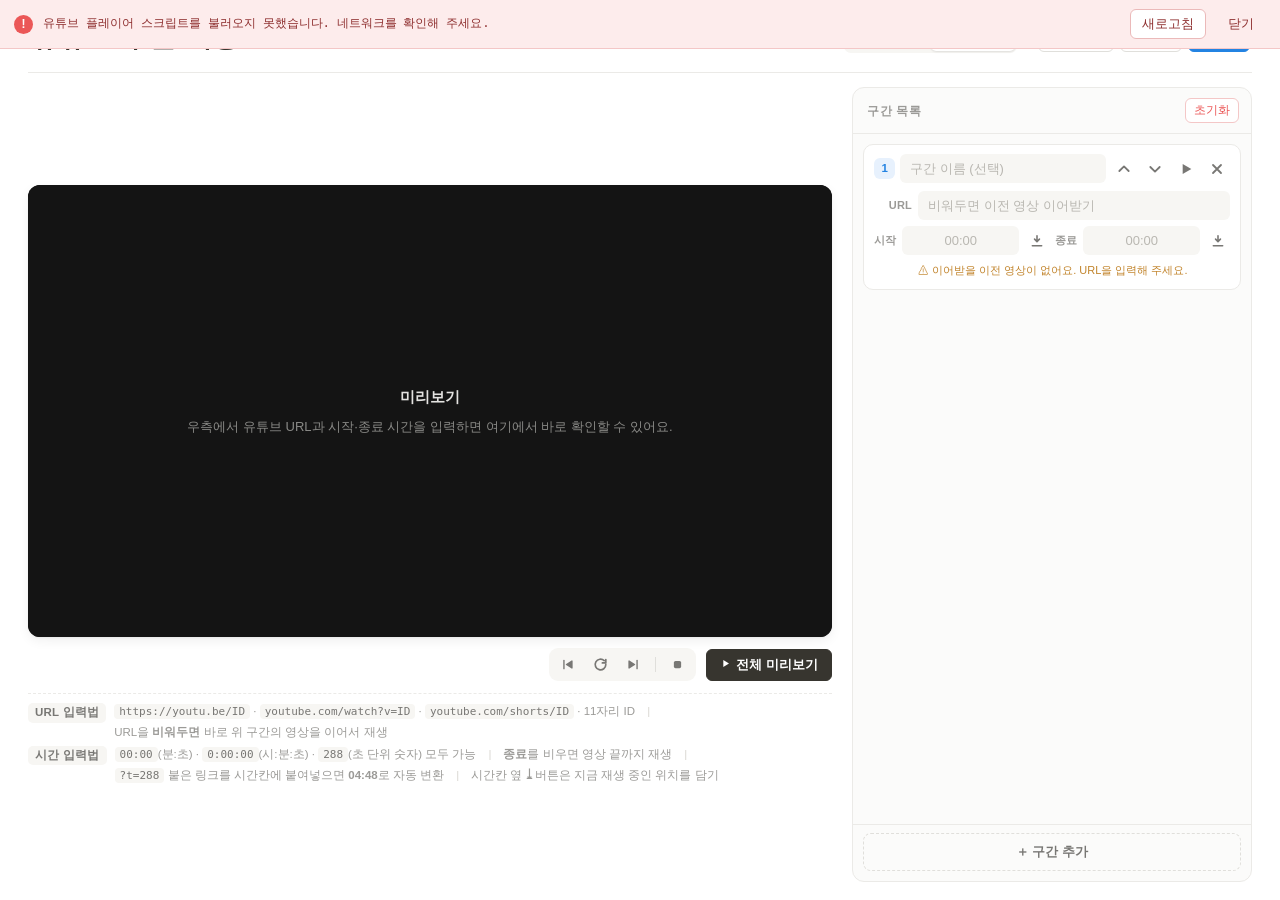
==== commit 6a042437: "Update index.html" ====
--- a/youtube-clip-player/index.html
+++ b/youtube-clip-player/index.html
@@ -3,7 +3,7 @@
 <head>
 <meta charset="utf-8">
 <meta name="viewport" content="width=device-width, initial-scale=1">
-<title>YouTube 구간 편집</title>
+<title>유튜브 구간 재생</title>
 <style>
 /* ===== Notion-ish design tokens ===== */
 :root{
@@ -349,6 +349,43 @@
   max-width:80vw;text-align:center;
 }
 #toast.on{opacity:1;transform:translate(-50%,0)}
+
+/* =========================================================
+   극장 모드 — 화면 전체를 플레이어로.
+   브라우저 전체화면(F11 같은)은 클릭이 있어야 켤 수 있어서,
+   클릭 없이도 크게 보도록 이 레이아웃을 따로 둔다.
+   ========================================================= */
+body.big{background:#000}
+body.big header.top,
+body.big .side,
+body.big .manual{display:none}
+body.big .app{padding:0;max-width:none}
+body.big main{padding-top:0}
+body.big .pane.on{grid-template-columns:minmax(0,1fr);gap:0}
+body.big .stage{gap:0;height:100%}
+body.big .player-box{
+  max-width:none;width:100vw;height:100vh;border-radius:0;aspect-ratio:auto;box-shadow:none;
+}
+body.big .stage-bar{
+  position:fixed;left:0;right:0;bottom:0;z-index:50;
+  padding:12px 18px;margin:0;background:rgba(16,16,16,.88);
+  backdrop-filter:blur(8px);opacity:0;transform:translateY(8px);
+  transition:opacity .2s,transform .2s;pointer-events:none;
+}
+body.big .stage-bar:hover,
+body.big.show-bar .stage-bar{opacity:1;transform:translateY(0);pointer-events:auto}
+body.big .now{color:#A9A7A2}
+body.big .now .np-idx{background:rgba(255,255,255,.14);color:#D8D6D1}
+body.big .now .np-title{color:#fff}
+body.big .now .np-time{color:#A9A7A2}
+body.big .now .np-open{color:#A9A7A2;border-color:rgba(255,255,255,.28)}
+body.big .now .np-open:hover{color:#fff;border-color:#fff}
+body.big .transport{background:rgba(255,255,255,.12)}
+body.big .tbtn{color:#D5D3CF}
+body.big .tbtn:hover{background:rgba(255,255,255,.2);color:#fff;box-shadow:none}
+body.big .tsep{background:rgba(255,255,255,.22)}
+body.big .btn.solid{background:#fff;border-color:#fff;color:#141414}
+body.big .btn.solid:hover{background:#E8E6E2;border-color:#E8E6E2}
 
 @media (max-width:1000px){
   body{overflow:auto}
@@ -413,6 +450,8 @@
             <button type="button" class="tbtn" id="vNext"   title="다음 구간"      data-ico="next"></button>
             <span class="tsep"></span>
             <button type="button" class="tbtn" id="vStop"   title="정지"           data-ico="stop"></button>
+            <span class="tsep"></span>
+            <button type="button" class="tbtn" id="vBig" title="크게 보기 (F)" data-ico="expand"></button>
           </div>
           <button type="button" class="btn solid" id="vPlayAll" title="첫 구간부터 이어서 재생"><span data-ico="playS"></span>처음부터 재생</button>
         </div>
@@ -484,7 +523,7 @@
     </div>
     <div class="m-body scroll">
       <div class="m-label">파일 이름</div>
-      <input class="inp" id="saveName" placeholder="YouTube 구간 편집" autocomplete="off">
+      <input class="inp" id="saveName" placeholder="유튜브 구간 재생" autocomplete="off">
 
       <div class="m-label">JSON 내용</div>
       <textarea class="json scroll" id="saveJsonBox" spellcheck="false"></textarea>
@@ -599,7 +638,7 @@
           <li>보관 방법은 두 가지임 — <b>.json 파일로 내려받기</b>, <b>공유 링크 만들기</b>.</li>
           <li><b>자동 저장은 없습니다.</b> 저장하지 않고 창을 닫거나 새로고침하면 작업 내용이 사라집니다.</li>
           <li>공유 링크를 연 사람이 내용을 고쳐도 <b>원본 링크에는 반영되지 않습니다.</b> 고친 내용은 따로 저장해야 남습니다.</li>
-          <li>크롬 확장 프로그램 <b>유튜브 구간 편집</b>을 쓰면 작업 내용이 자동 저장되고,
+          <li>크롬 확장 프로그램 <b>YouTube Segment Player</b>을 쓰면 작업 내용이 자동 저장되고,
               <b>구입·대여한 영상</b>도 재생할 수 있습니다. 이 페이지는 그 확장이 만든 링크를 열어 보는 용도이기도 합니다.</li>
         </ul>
 
@@ -751,7 +790,9 @@
     next:  s('<path d="M16.6 5.4a1.1 1.1 0 0 1 2.2 0v13.2a1.1 1.1 0 0 1-2.2 0z"/><path d="M5.4 5.5l8.8 5.6a1.05 1.05 0 0 1 0 1.8l-8.8 5.6a1.05 1.05 0 0 1-1.6-.9V6.4a1.05 1.05 0 0 1 1.6-.9z"/>', true),
     replay: s('<path d="M20.5 12a8.5 8.5 0 1 1-2.6-6.1M20.5 4v5.5H15"/>'),
     stop:  s('<rect x="6.2" y="6.2" width="11.6" height="11.6" rx="2.6"/>', true),
-    playS: s('<path d="M7.2 4.6v14.8L19.6 12z"/>', true)
+    playS: s('<path d="M7.2 4.6v14.8L19.6 12z"/>', true),
+    expand: s('<path d="M9 4H4v5"/><path d="M15 4h5v5"/><path d="M15 20h5v-5"/><path d="M9 20H4v-5"/>'),
+    shrink: s('<path d="M4 9h5V4"/><path d="M20 9h-5V4"/><path d="M20 15h-5v5"/><path d="M4 15h5v5"/>')
   };
 })();
 
@@ -1590,6 +1631,51 @@
 onEl('vStop', 'click', function(){ viewDeck.stop(); });
 
 /* =========================================================
+   6-1. 극장 모드 / 전체화면
+   ---------------------------------------------------------
+   · 극장 모드 : 페이지 레이아웃만 바꾸는 것이라 클릭 없이도 켤 수 있다.
+   · 전체화면 : 브라우저가 사용자 클릭을 요구하므로 버튼을 눌렀을 때만.
+   ========================================================= */
+var bigOn = false, barTimer = null;
+
+function setBig(on, fromClick){
+  bigOn = !!on;
+  document.body.classList.toggle('big', bigOn);
+  var b = $id('vBig');
+  if (b) { b.innerHTML = bigOn ? SVG.shrink : SVG.expand; b.title = bigOn ? '원래대로 (F)' : '크게 보기 (F)'; }
+
+  if (bigOn){
+    peekBar();
+    /* 클릭에서 온 경우에만 진짜 전체화면까지 시도한다 */
+    if (fromClick && document.documentElement.requestFullscreen){
+      document.documentElement.requestFullscreen().catch(function(){});
+    }
+  } else if (document.fullscreenElement && document.exitFullscreen){
+    document.exitFullscreen().catch(function(){});
+  }
+}
+
+/** 극장 모드에서 컨트롤을 잠깐 보여 준다 */
+function peekBar(){
+  document.body.classList.add('show-bar');
+  clearTimeout(barTimer);
+  barTimer = setTimeout(function(){ document.body.classList.remove('show-bar'); }, 2600);
+}
+
+onEl('vBig', 'click', function(){ setBig(!bigOn, true); });
+
+document.addEventListener('mousemove', function(){ if (bigOn) peekBar(); });
+document.addEventListener('keydown', function(e){
+  if (e.target && /INPUT|TEXTAREA/.test(e.target.tagName)) return;
+  if (e.key === 'f' || e.key === 'F') setBig(!bigOn, true);
+  if (e.key === 'Escape' && bigOn && !document.fullscreenElement) setBig(false);
+});
+document.addEventListener('fullscreenchange', function(){
+  /* 브라우저 전체화면에서 빠져나오면 극장 모드도 함께 푼다 */
+  if (!document.fullscreenElement && bigOn) setBig(false);
+});
+
+/* =========================================================
    7. 모드 전환
    ========================================================= */
 function setMode(m){
@@ -1775,7 +1861,7 @@
 onEl('btnSave', 'click', function(){
   document.getElementById('saveJsonBox').value = toJson();
   var n = document.getElementById('saveName');
-  if (!n.value) n.value = (state.title || 'YouTube 구간 편집').replace(/[\\\/:*?"<>|]/g,'_');
+  if (!n.value) n.value = (state.title || '유튜브 구간 재생').replace(/[\\\/:*?"<>|]/g,'_');
   openMask('saveMask');
 });
 
@@ -1871,7 +1957,7 @@
       catch(err){ toast('링크 데이터 형식 오류: ' + err.message); }
     }
     if (!loaded){
-      state.title = 'YouTube 구간 편집';
+      state.title = '유튜브 구간 재생';
       setVal('pageTitle', state.title);
       state.clips = [ newClip('') ];
       renderEdit();
@@ -1884,6 +1970,11 @@
     else startMode = buildQueue().length ? 'view' : 'edit';
 
     setMode(startMode);
+
+    /* 링크에 big=1 이 붙어 있으면 바로 극장 모드로 연다 (클릭 없이 되는 범위까지) */
+    if (/[?&#]big=1/.test(location.hash + ' ' + location.search) && startMode === 'view'){
+      setBig(true, false);
+    }
   } catch(err){
     if (window.console && console.error) console.error(err);
     showFatal('초기화 실패: ' + (err && err.message ? err.message : err));
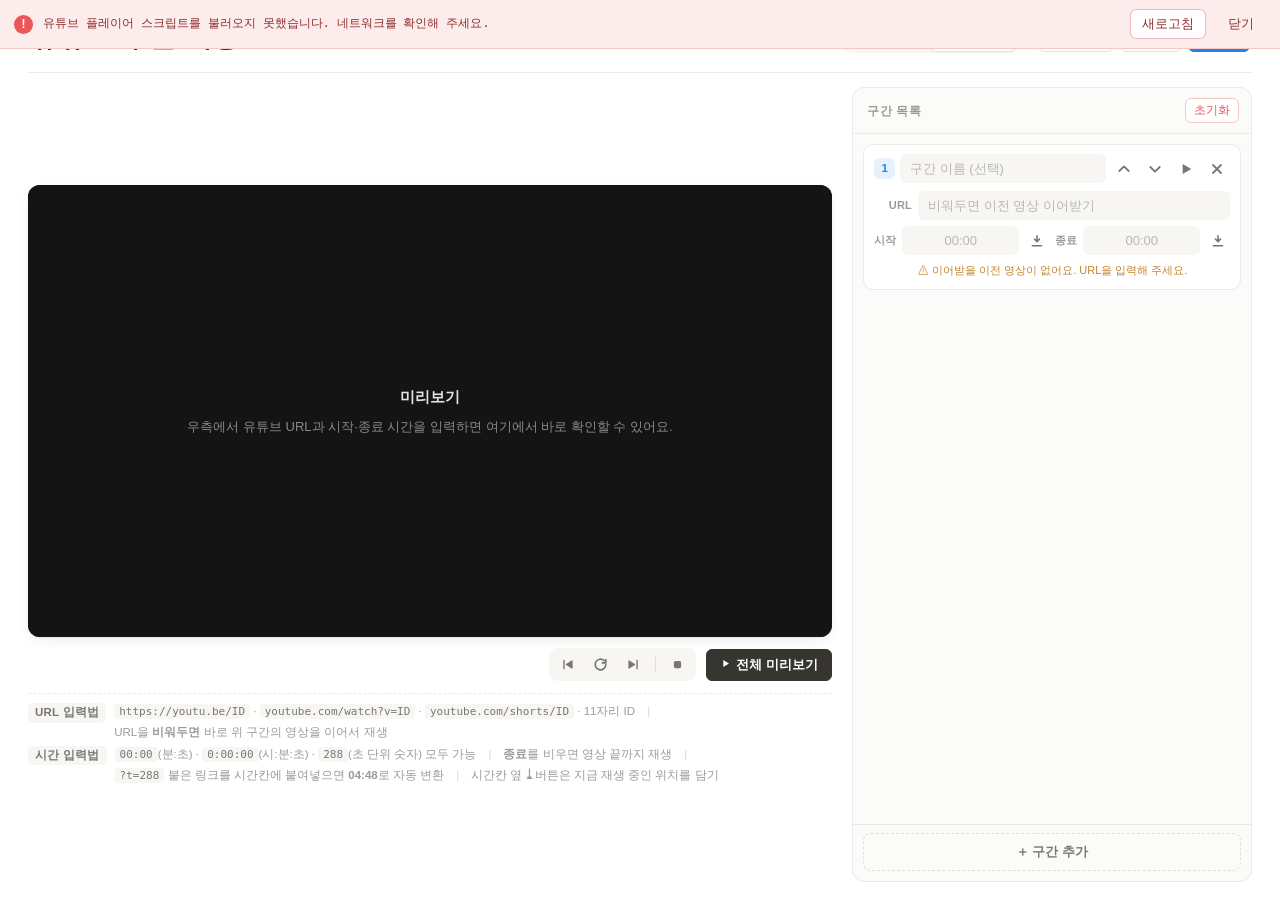
==== commit 79c35f38: "Update index.html" ====
--- a/youtube-clip-player/index.html
+++ b/youtube-clip-player/index.html
@@ -108,6 +108,8 @@
 .player-err.on{display:flex}
 .player-empty b,.player-err b{color:#E4E3E1;font-size:15px;font-weight:600}
 .player-err .msg{color:#B3B2AF;max-width:440px;line-height:1.6}
+.player-err .sub{display:none;color:#8E8D8A;max-width:460px;line-height:1.65;font-size:12.5px;margin-top:-2px}
+.player-err .sub.on{display:block}
 .player-err .row,.player-empty .row{display:flex;gap:8px;margin-top:6px;flex-wrap:wrap;justify-content:center}
 .player-empty .btn{background:#2A2A28;border-color:#3B3B38;color:#E4E3E1}
 .player-empty .btn:hover{background:#3A3A37}
@@ -355,25 +357,32 @@
    브라우저 전체화면(F11 같은)은 클릭이 있어야 켤 수 있어서,
    클릭 없이도 크게 보도록 이 레이아웃을 따로 둔다.
    ========================================================= */
-body.big{background:#000}
+body.big{background:#000;--barh:58px}
 body.big header.top,
 body.big .side,
 body.big .manual{display:none}
 body.big .app{padding:0;max-width:none}
 body.big main{padding-top:0}
 body.big .pane.on{grid-template-columns:minmax(0,1fr);gap:0}
-body.big .stage{gap:0;height:100%}
+
+/* 영상은 화면 가운데에 16:9 그대로 두고, 아래 막대만큼은 비워 둔다.
+   화면을 꽉 채우면 유튜브 자체 컨트롤과 '광고 건너뛰기' 버튼이
+   이 막대에 가려 눌리지 않는다. */
+body.big .stage{
+  gap:0;height:100vh;box-sizing:border-box;
+  align-items:center;justify-content:center;
+  padding-bottom:var(--barh);
+}
 body.big .player-box{
-  max-width:none;width:100vw;height:100vh;border-radius:0;aspect-ratio:auto;box-shadow:none;
+  margin:0;border-radius:0;box-shadow:none;aspect-ratio:16/9;
+  width:min(100vw, calc((100vh - var(--barh)) * 16 / 9));
+  max-width:100vw;height:auto;max-height:calc(100vh - var(--barh));
 }
 body.big .stage-bar{
-  position:fixed;left:0;right:0;bottom:0;z-index:50;
-  padding:12px 18px;margin:0;background:rgba(16,16,16,.88);
-  backdrop-filter:blur(8px);opacity:0;transform:translateY(8px);
-  transition:opacity .2s,transform .2s;pointer-events:none;
-}
-body.big .stage-bar:hover,
-body.big.show-bar .stage-bar{opacity:1;transform:translateY(0);pointer-events:auto}
+  position:fixed;left:0;right:0;bottom:0;z-index:50;height:var(--barh);
+  padding:0 18px;margin:0;background:#101010;flex-wrap:nowrap;
+  opacity:1;transform:none;pointer-events:auto;
+}
 body.big .now{color:#A9A7A2}
 body.big .now .np-idx{background:rgba(255,255,255,.14);color:#D8D6D1}
 body.big .now .np-title{color:#fff}
@@ -436,6 +445,7 @@
           <div class="player-err" id="viewErr">
             <b>재생할 수 없어요</b>
             <span class="msg"></span>
+            <span class="sub"></span>
             <div class="row">
               <a class="btn" target="_blank" rel="noopener" data-open>유튜브에서 열기 ↗</a>
               <button type="button" class="btn primary" data-skip>다음 구간 ▸</button>
@@ -478,6 +488,7 @@
           <div class="player-err" id="editErr">
             <b>재생할 수 없어요</b>
             <span class="msg"></span>
+            <span class="sub"></span>
             <div class="row">
               <a class="btn" target="_blank" rel="noopener" data-open>유튜브에서 열기 ↗</a>
               <button type="button" class="btn primary" data-skip>다음 구간 ▸</button>
@@ -1054,6 +1065,11 @@
   150: '이 영상은 저작권자가 외부 사이트 재생(임베드)을 막아 뒀어요.'
 };
 
+/* 101 · 150 은 유튜브에서 구입·대여한 영화도 같은 코드로 떨어진다.
+   왜 여기서는 안 되는지까지 알려 준다. */
+var EMBED_SUB = '유튜브에서 구입하거나 대여한 영화일 경우, 구입한 계정으로 로그인된 상태여야 해요.';
+var ERR_SUB = { 101: EMBED_SUB, 150: EMBED_SUB };
+
 function Deck(hostId, emptyId, errId, onChange){
   this.hostId = hostId;
   this.emptyId = emptyId;
@@ -1075,17 +1091,29 @@
   this.lastAdv = 0;
 }
 
+/**
+ * 자막 끄기. playerVars 의 cc_load_policy 만으로는 부족한 경우가 있어
+ * 자막 모듈 자체를 내린다. 영상이 바뀌면 다시 붙으므로 재생할 때마다 호출한다.
+ */
+Deck.prototype._noCaptions = function(){
+  var p = this.player;
+  if (!p) return;
+  try { p.unloadModule('captions'); } catch(err){}
+  try { p.unloadModule('cc'); } catch(err){}
+};
+
 Deck.prototype.init = function(cb){
   var self = this;
   if (self.player){ cb && cb(); return; }
   whenYT(function(){
     if (self.player){ cb && cb(); return; }
     self.player = new YT.Player(self.hostId, {
-      host: 'https://www.youtube-nocookie.com',
-      playerVars: { rel:0, modestbranding:1, playsinline:1, iv_load_policy:3, fs:1 },
+      host: 'https://www.youtube.com',
+      playerVars: { rel:0, modestbranding:1, playsinline:1, iv_load_policy:3, fs:1, cc_load_policy:0 },
       events: {
         onReady: function(){
           self.ready = true;
+          self._noCaptions();
           if (self.pending !== null){
             var p = self.pending, k = self.pendingKind;
             self.pending = null; self.pendingKind = null;
@@ -1096,6 +1124,7 @@
         onStateChange: function(e){
           if (e.data === YT.PlayerState.PLAYING){
             self.hideError();
+            self._noCaptions();
             if (self.previewing){          /* 시작 지점 프레임만 보여주고 바로 정지 */
               self.previewing = false;
               clearTimeout(self._pvTimer);
@@ -1272,6 +1301,11 @@
   var item = this.queue[this.pos];
   box.querySelector('.msg').textContent =
     (ERR_MSG[code] || '유튜브가 재생을 거부했어요.') + (code ? ' (코드 ' + code + ')' : '');
+  var sub = box.querySelector('.sub');
+  if (sub){
+    sub.textContent = ERR_SUB[code] || '';
+    sub.classList.toggle('on', !!ERR_SUB[code]);
+  }
   var a = box.querySelector('[data-open]');
   if (item){
     var t = Math.floor(item.start || 0);
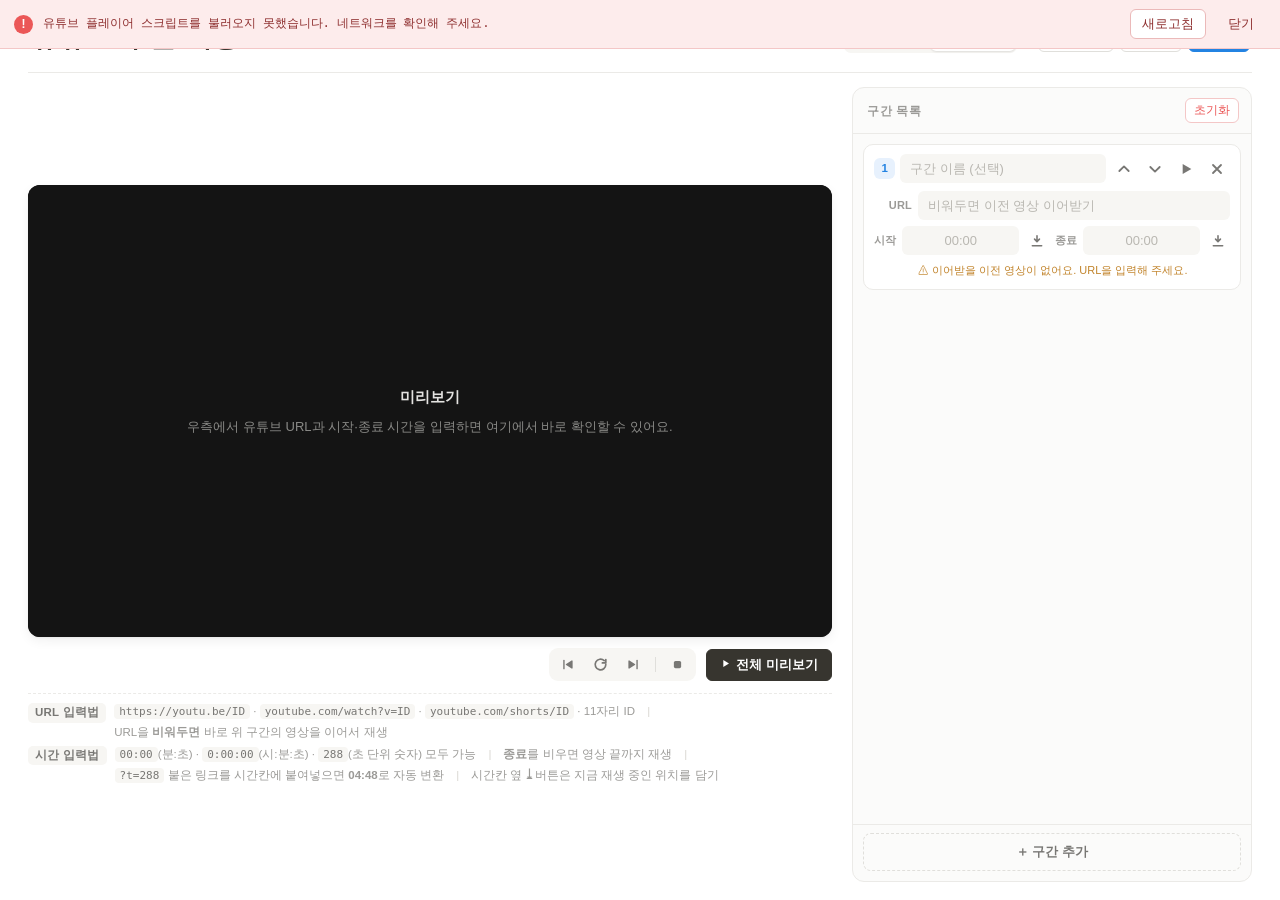
==== commit 39f92cc6: "Update index.html" ====
--- a/youtube-clip-player/index.html
+++ b/youtube-clip-player/index.html
@@ -649,7 +649,7 @@
           <li>보관 방법은 두 가지임 — <b>.json 파일로 내려받기</b>, <b>공유 링크 만들기</b>.</li>
           <li><b>자동 저장은 없습니다.</b> 저장하지 않고 창을 닫거나 새로고침하면 작업 내용이 사라집니다.</li>
           <li>공유 링크를 연 사람이 내용을 고쳐도 <b>원본 링크에는 반영되지 않습니다.</b> 고친 내용은 따로 저장해야 남습니다.</li>
-          <li>크롬 확장 프로그램 <b>YouTube Segment Player</b>을 쓰면 작업 내용이 자동 저장되고,
+          <li>크롬 확장 프로그램 <b>유튜브 구간 재생</b>을 쓰면 작업 내용이 자동 저장되고,
               <b>구입·대여한 영상</b>도 재생할 수 있습니다. 이 페이지는 그 확장이 만든 링크를 열어 보는 용도이기도 합니다.</li>
         </ul>
 
@@ -1102,13 +1102,31 @@
   try { p.unloadModule('cc'); } catch(err){}
 };
 
+/* 첫 구간의 영상 ID. 플레이어를 만들 때 이걸 넘겨 주면 iframe 주소가
+   youtube.com/embed/<ID> 가 된다. 크롬 확장이 이 프레임을 알아보려면
+   주소에 ID 가 있어야 해서, 비워 두지 않는다. */
+Deck.prototype._firstVideoId = function(){
+  var q = this.queue || [];
+  for (var i = 0; i < q.length; i++){ if (q[i] && q[i].videoId) return q[i].videoId; }
+  try {
+    var all = (typeof state !== 'undefined' && state && state.clips) ? state.clips : [];
+    for (var j = 0; j < all.length; j++){
+      var v = videoIdOf(all[j] && all[j].url);
+      if (v) return v;
+    }
+  } catch(err){}
+  return '';
+};
+
 Deck.prototype.init = function(cb){
   var self = this;
   if (self.player){ cb && cb(); return; }
   whenYT(function(){
     if (self.player){ cb && cb(); return; }
+    var first = self._firstVideoId();
     self.player = new YT.Player(self.hostId, {
       host: 'https://www.youtube.com',
+      videoId: first || undefined,
       playerVars: { rel:0, modestbranding:1, playsinline:1, iv_load_policy:3, fs:1, cc_load_policy:0 },
       events: {
         onReady: function(){
